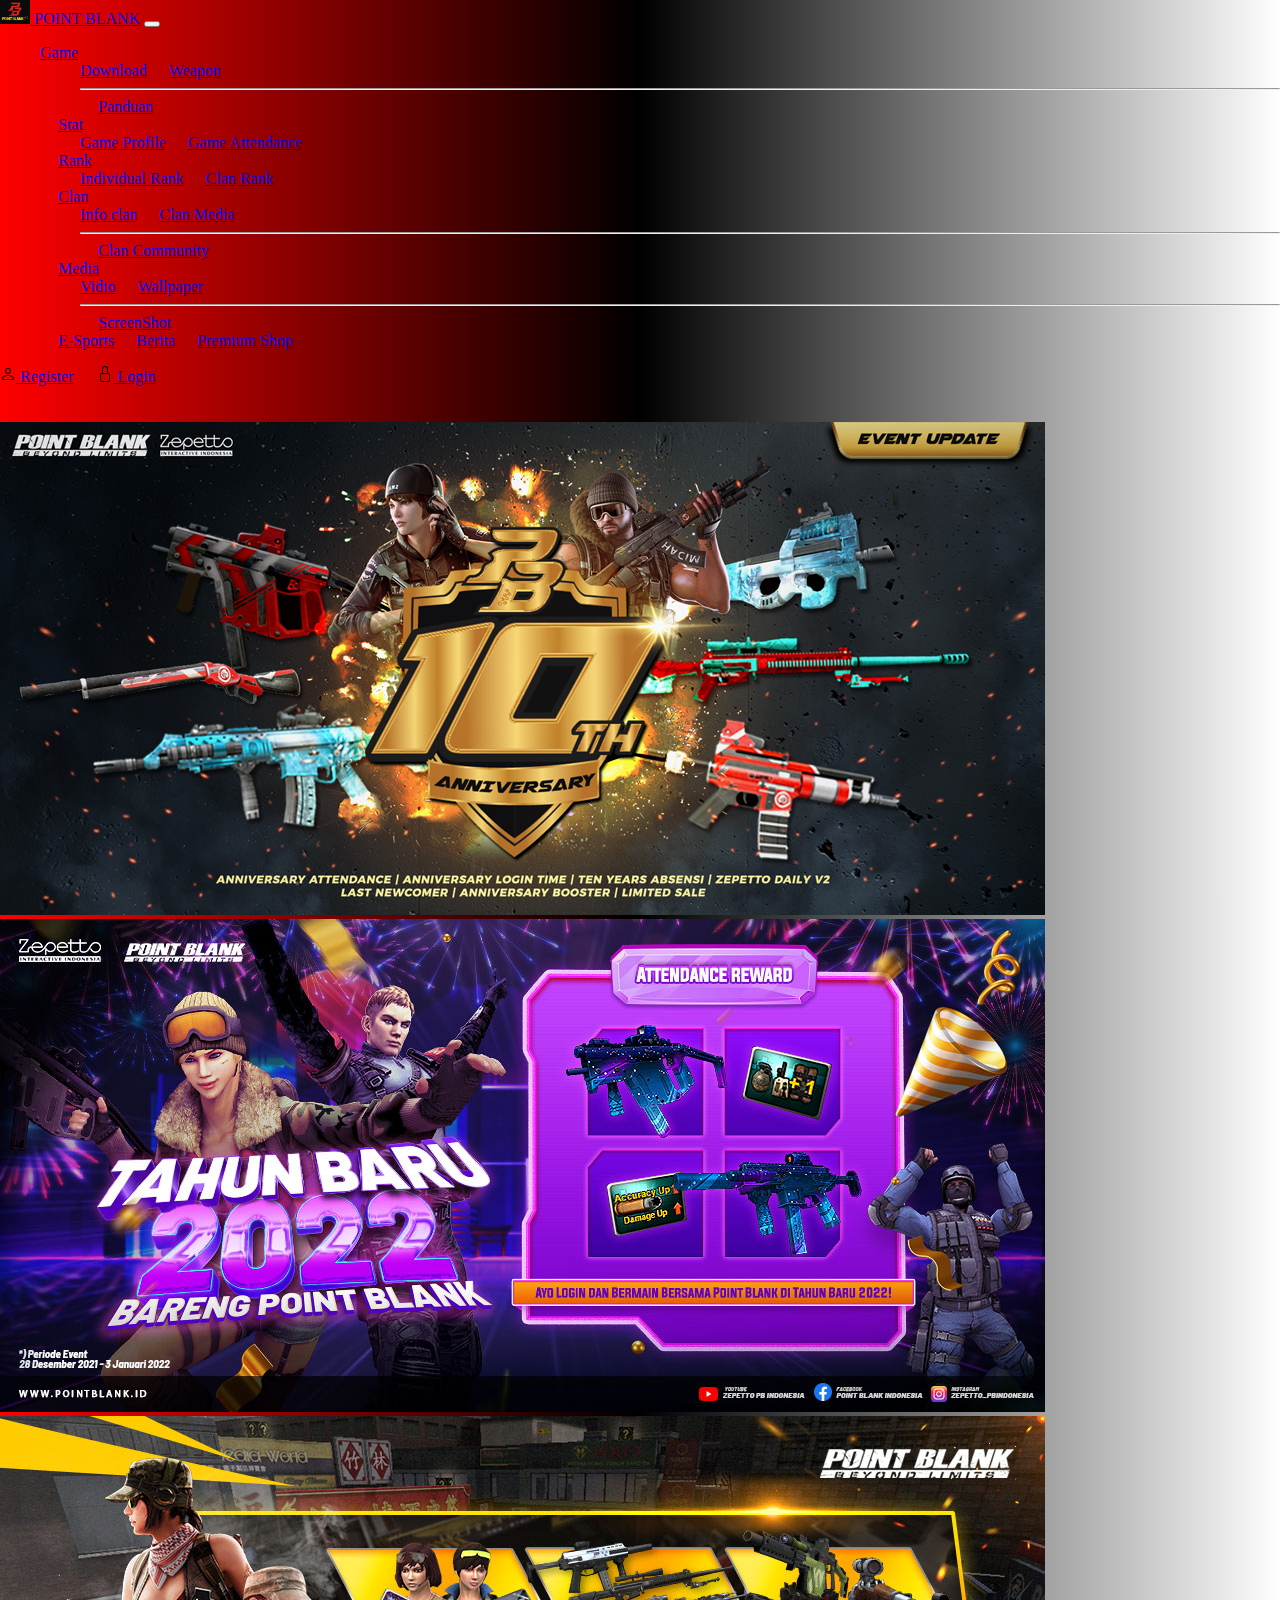
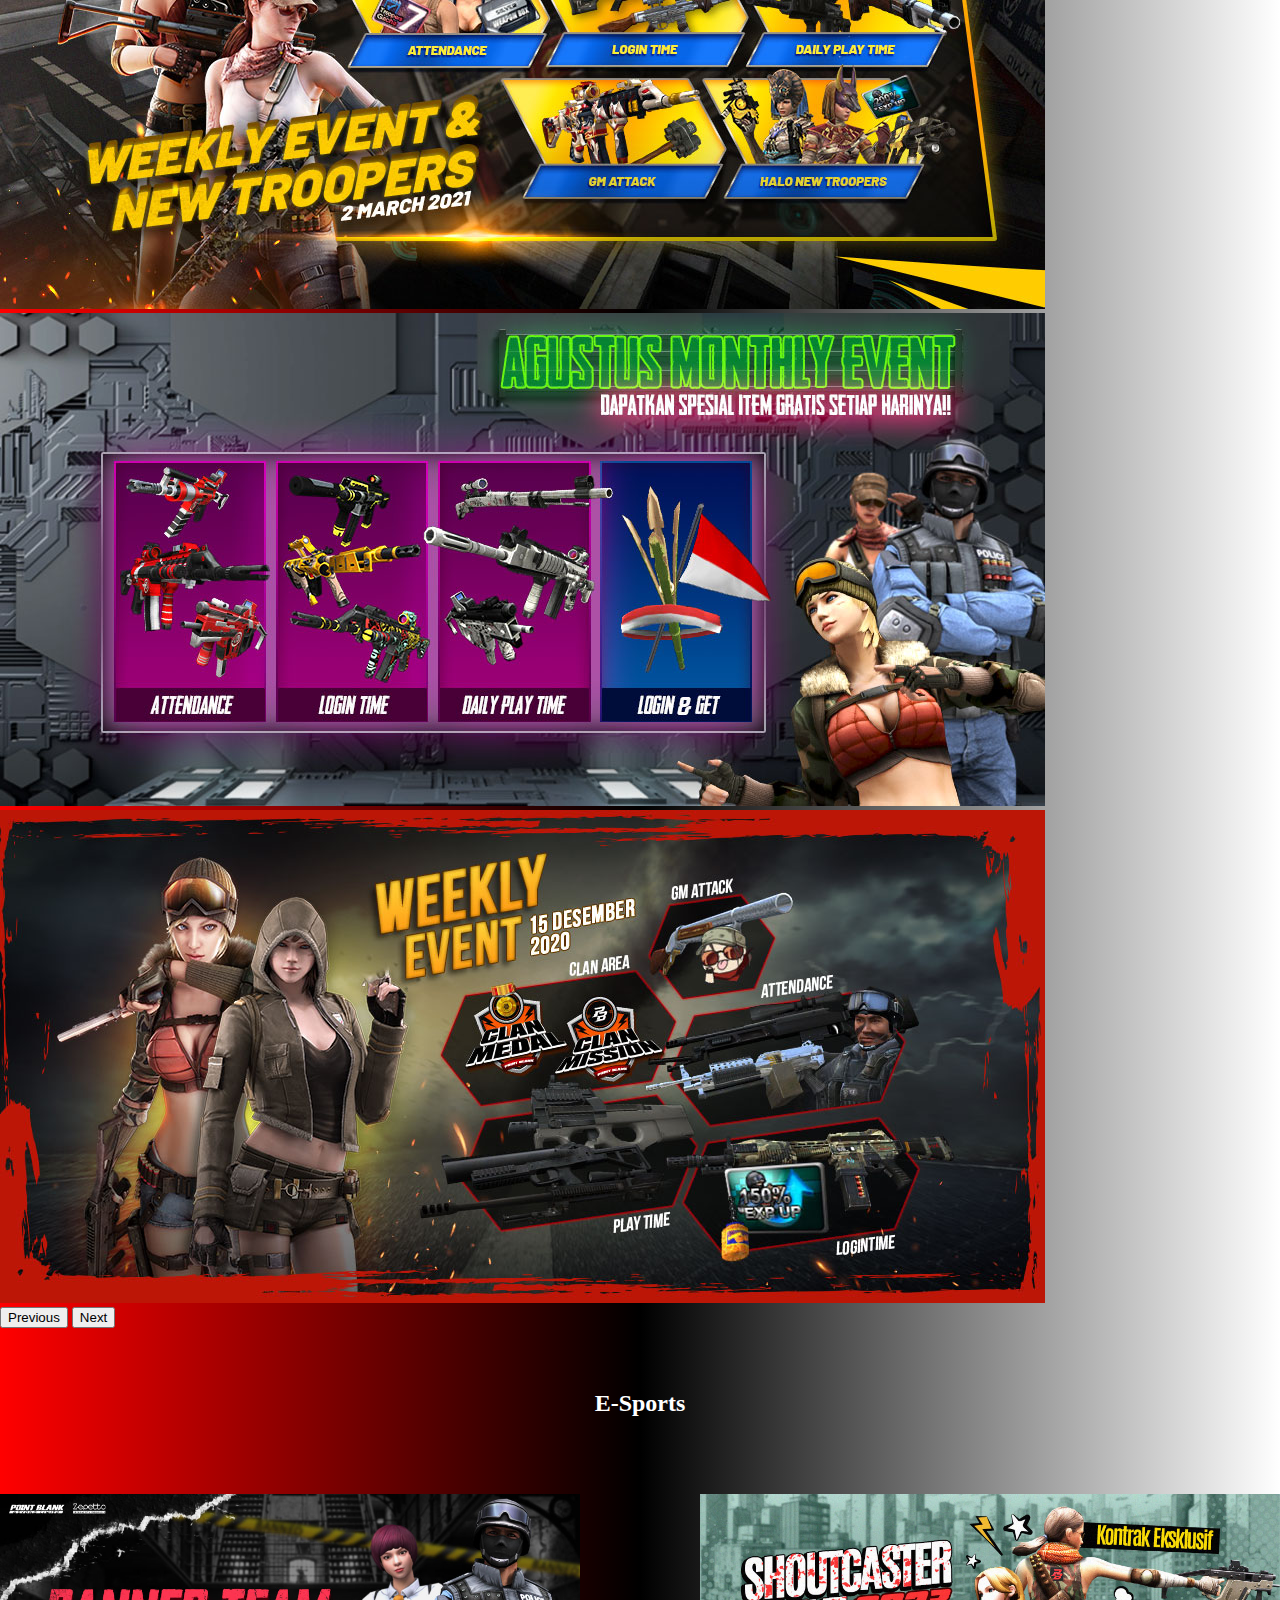
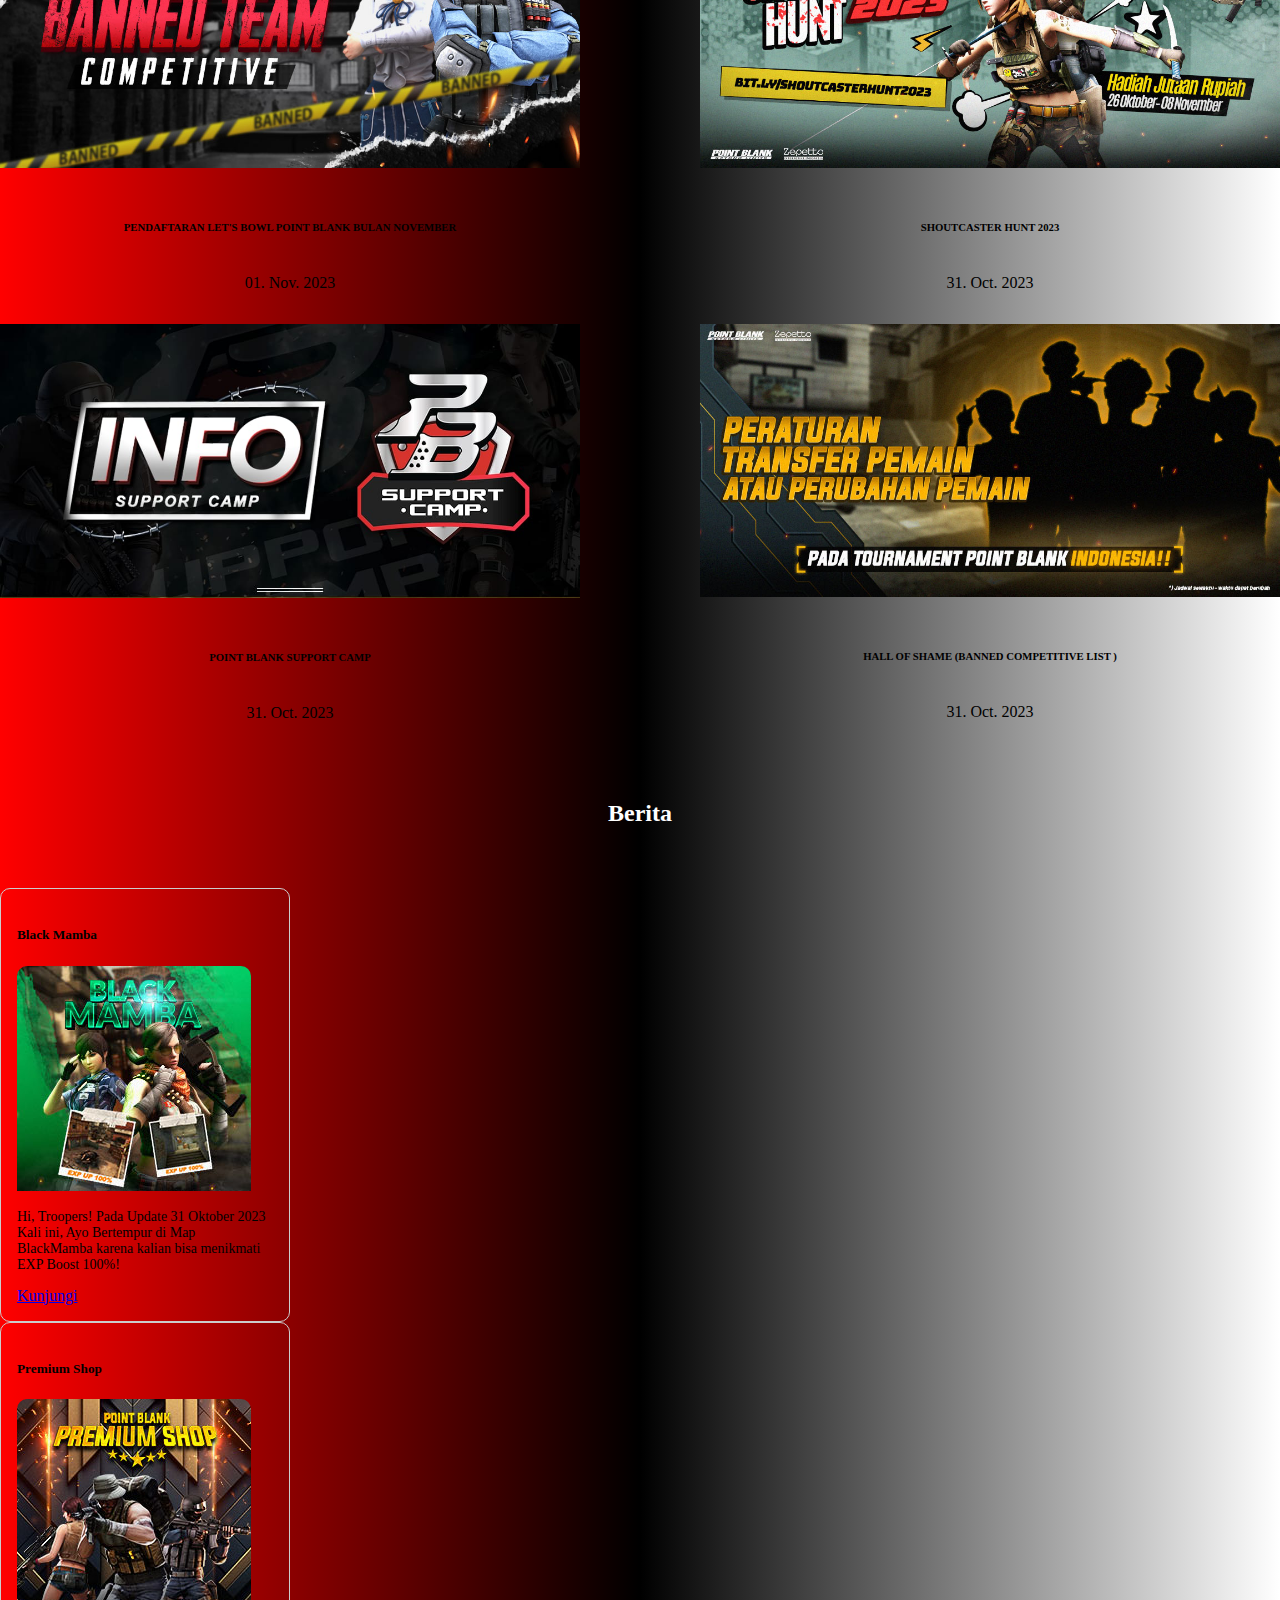
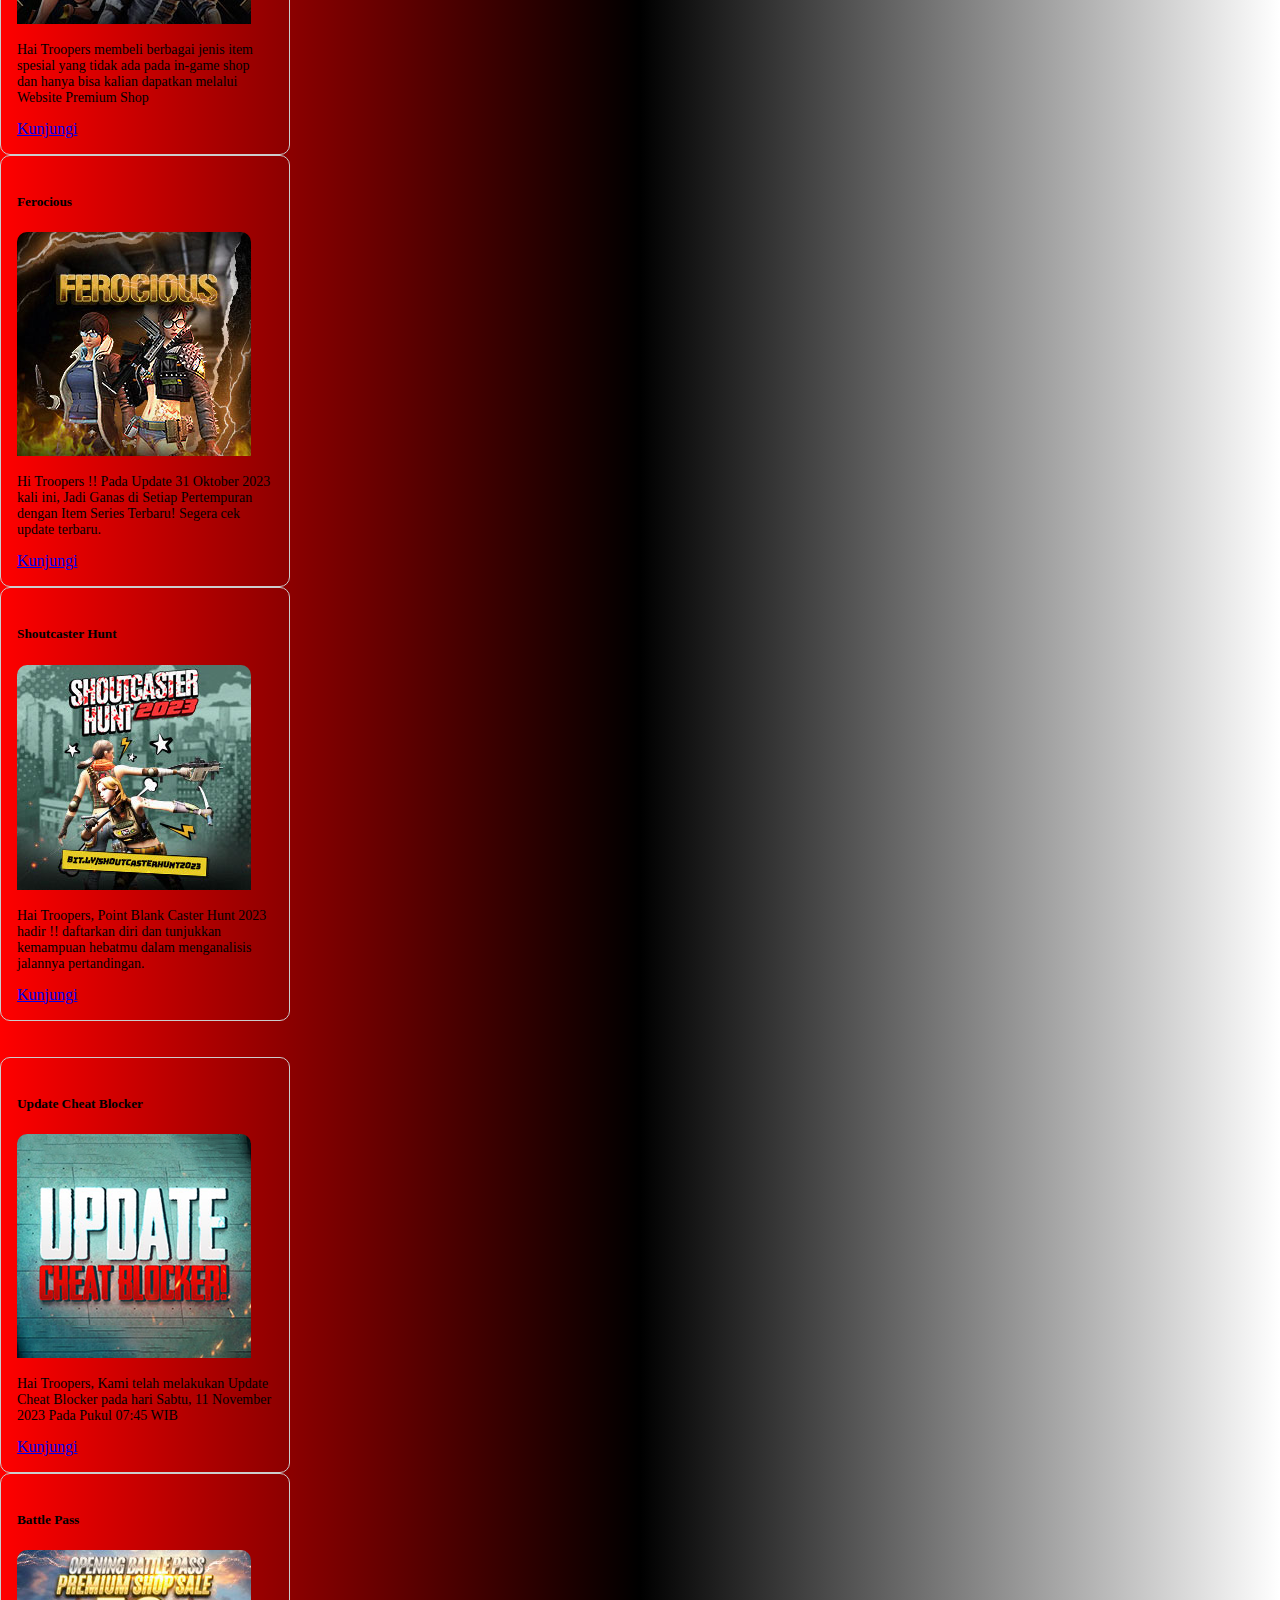
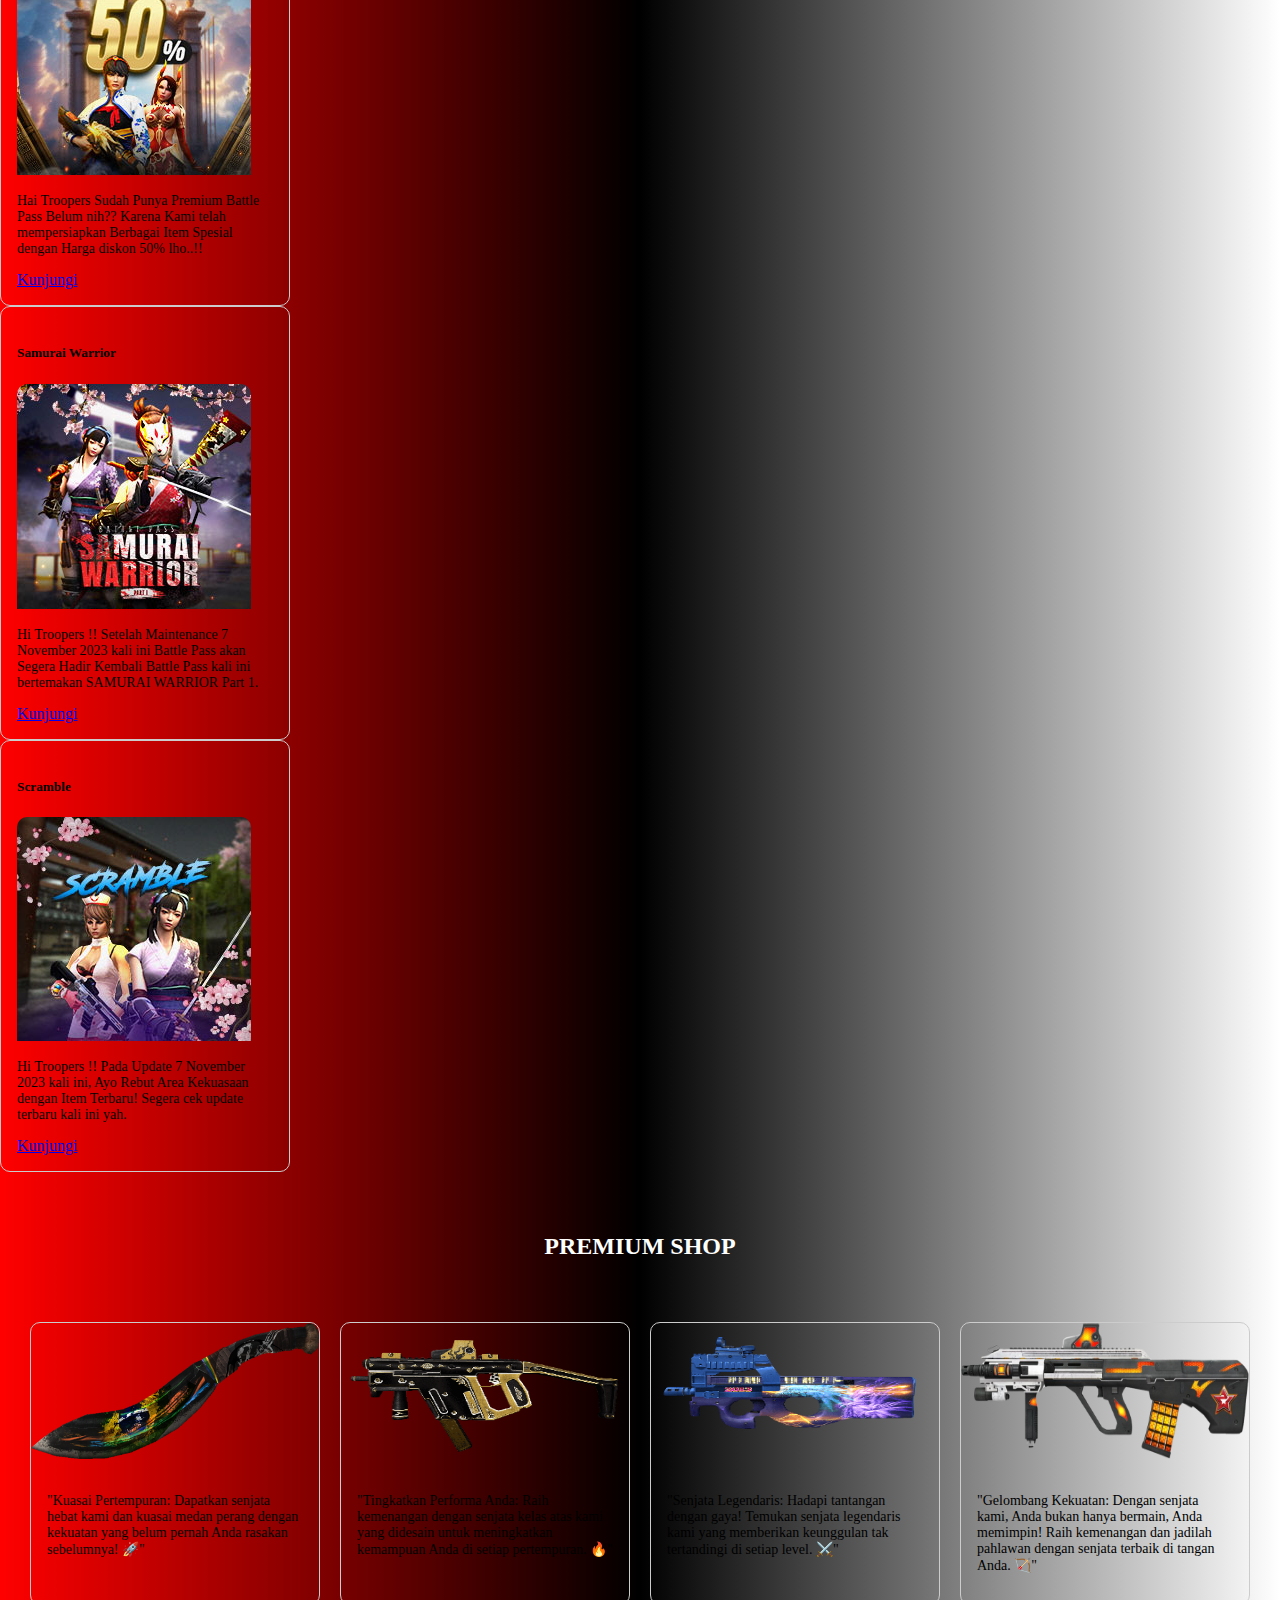
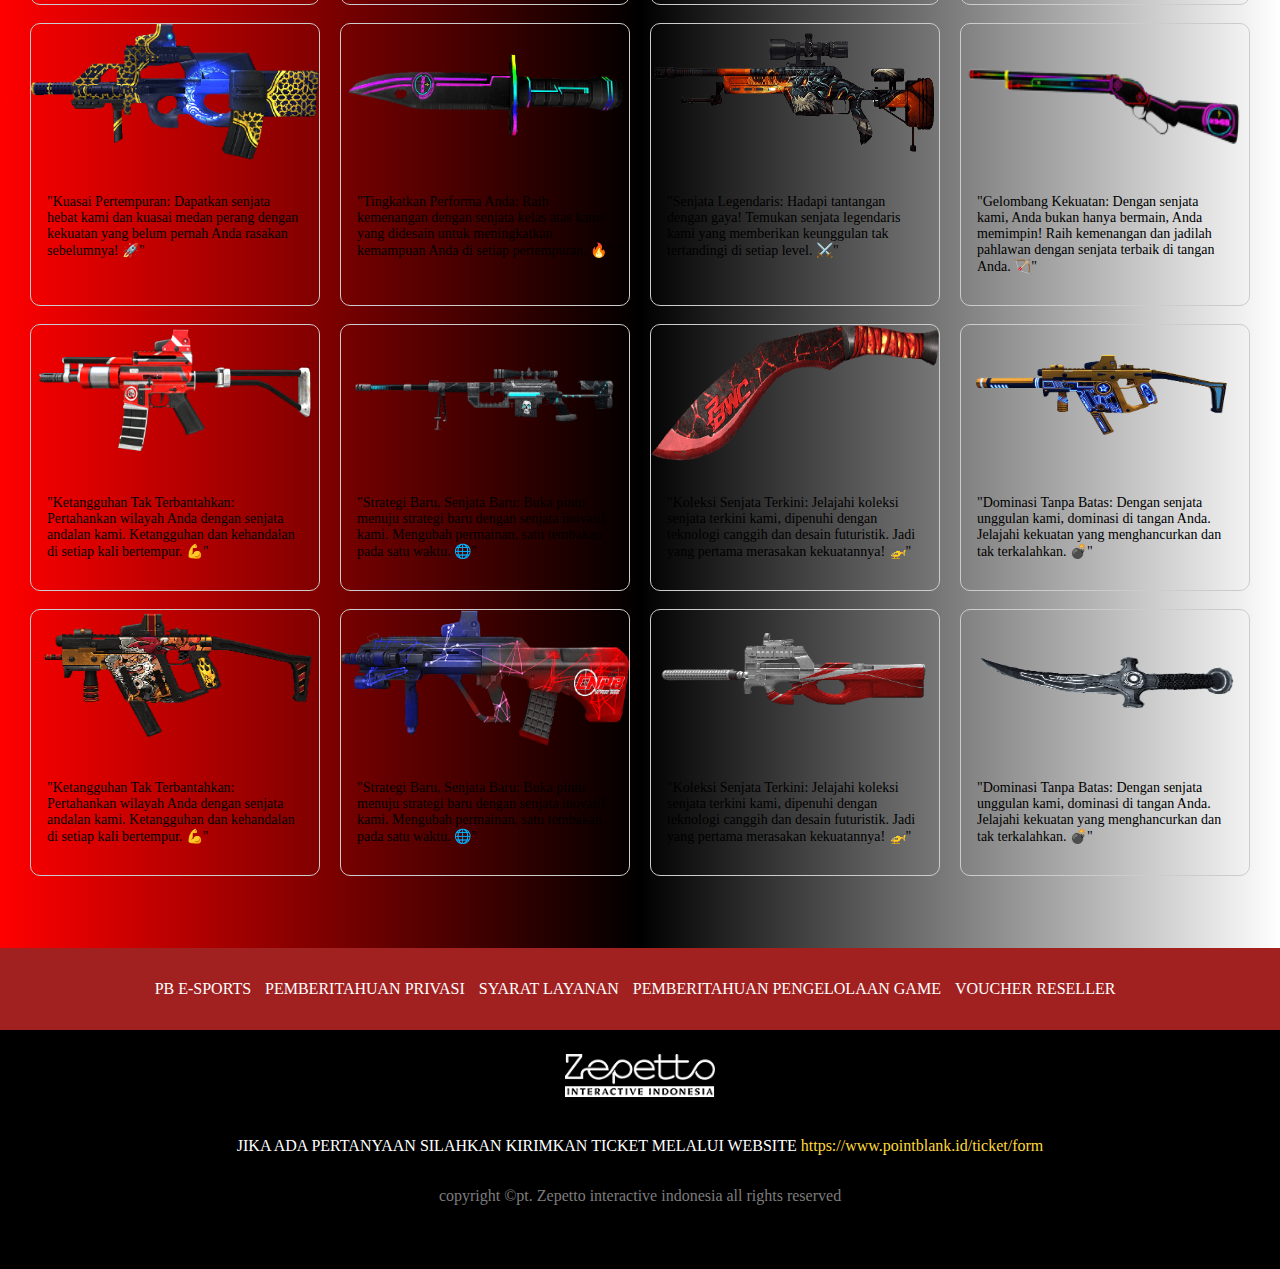
==== index.html @ 8c03bac9 "first" ====
<!doctype html>

<html lang="en">

  <head>

    <meta charset="utf-8">
    <meta name="viewport" content="width=device-width, initial-scale=1">
    <title>point Blank</title>
    <link href="https://cdn.jsdelivr.net/npm/bootstrap@5.3.2/dist/css/bootstrap.min.css" rel="stylesheet" integrity="sha384-T3c6CoIi6uLrA9TneNEoa7RxnatzjcDSCmG1MXxSR1GAsXEV/Dwwykc2MPK8M2HN" crossorigin="anonymous">
    <link rel="stylesheet" href="style.css">
    <link rel="icon" href="favicon.gif" type="image/gif">

  </head>

  <body>

    <script src="https://cdn.jsdelivr.net/npm/bootstrap@5.3.2/dist/js/bootstrap.bundle.min.js" integrity="sha384-C6RzsynM9kWDrMNeT87bh95OGNyZPhcTNXj1NW7RuBCsyN/o0jlpcV8Qyq46cDfL" crossorigin="anonymous"></script>

    <!-- Navbar -->

    <div class="fixed-top">
        <nav class="navbar navbar-expand-lg bg-body-tertiary bg-dark " data-bs-theme="dark">
          <div class="container-fluid">
            <a class="navbar-brand" href="#">
                <img src="img/NavLogo.png" alt="Bootstrap" width="30" height="24">
            </a>
            <a class="navbar-brand" href="#">POINT BLANK</a>
            <button class="navbar-toggler" type="button" data-bs-toggle="collapse" data-bs-target="#navbarSupportedContent" aria-controls="navbarSupportedContent" aria-expanded="false" aria-label="Toggle navigation">
              <span class="navbar-toggler-icon"></span>
            </button>
            <div class="collapse navbar-collapse" id="navbarSupportedContent">
              <ul class="navbar-nav me-auto mb-2 mb-lg-0 navmenu">
                <li class="nav-item dropdown">
                    <a class="nav-link dropdown-toggle" href="#" role="button" data-bs-toggle="dropdown" aria-expanded="false">
                      Game
                    </a>
                    <ul class="dropdown-menu">
                      <li><a class="dropdown-item" href="#">Download</a></li>
                      <li><a class="dropdown-item" href="#">Weapon</a></li>
                      <li><hr class="dropdown-divider"></li>
                      <li><a class="dropdown-item" href="#">Panduan</a></li>
                    </ul>
                  </li>
                  <li class="nav-item dropdown">
                    <a class="nav-link dropdown-toggle" href="#" role="button" data-bs-toggle="dropdown" aria-expanded="false">
                      Stat
                    </a>
                    <ul class="dropdown-menu">
                      <li><a class="dropdown-item" href="#">Game Profile</a></li>
                      <li><a class="dropdown-item" href="#">Game Attendance</a></li>
                      </ul>
                  </li>
                  <li class="nav-item dropdown">
                    <a class="nav-link dropdown-toggle" href="#" role="button" data-bs-toggle="dropdown" aria-expanded="false">
                      Rank
                    </a>
                    <ul class="dropdown-menu">
                      <li><a class="dropdown-item" href="#">Individual Rank</a></li>
                      <li><a class="dropdown-item" href="#">Clan Rank</a></li>
                      </ul>
                  </li>
                  <li class="nav-item dropdown">
                    <a class="nav-link dropdown-toggle" href="#" role="button" data-bs-toggle="dropdown" aria-expanded="false">
                      Clan
                    </a>
                    <ul class="dropdown-menu">
                      <li><a class="dropdown-item" href="#">Info clan</a></li>
                      <li><a class="dropdown-item" href="#">Clan Media</a></li>
                      <li><hr class="dropdown-divider"></li>
                      <li><a class="dropdown-item" href="#">Clan Community</a></li>
                    </ul>
                  </li>
                <li class="nav-item dropdown">
                  <a class="nav-link dropdown-toggle" href="#" role="button" data-bs-toggle="dropdown" aria-expanded="false">
                    Media
                  </a>
                  <ul class="dropdown-menu">
                    <li><a class="dropdown-item" href="#">Vidio</a></li>
                    <li><a class="dropdown-item" href="#">Wallpaper</a></li>
                    <li><hr class="dropdown-divider"></li>
                    <li><a class="dropdown-item" href="#">ScreenShot</a></li>
                  </ul>
                </li>
                <li class="nav-item">
                    <a class="nav-link active" aria-current="page" href="#E-Sports">E-Sports</a>
                  </li>
                  <li class="nav-item">
                    <a class="nav-link active" aria-current="page" href="#Berita">Berita</a>
                  </li>
                  <li class="nav-item">
                    <a class="nav-link active" aria-current="page" href="#PREMIUM SHOP">Premium Shop</a>
                  </li>
              </ul>

    <!-- Navbar Button -->

                <div class="navbarbutton">
                  <a href="login.html" target="_blank" class="btn btn-outline-danger" role="button">
                    <img src="img/person.svg" alt=""> Register
                </a>
                  <a href="login.html" target="_blank" class="btn btn-outline-danger" role="button">
                      <img src="img/lock.svg" alt=""> Login
                  </a>
              </div>
            </div>
          </div>
        </nav>
      </div>

    <br><br>
    
    <!-- Carousel -->

    <div class="container">
      <div id="carouselExampleAutoplaying" class="carousel slide" data-bs-ride="carousel">
        <div class="carousel-inner">
          <div class="carousel-item active">
            <img src="img/Cr2.jpg" class="d-block w-100" alt="...">
          </div>
          <div class="carousel-item">
            <img src="img/Cr1.jpg" class="d-block w-100" alt="...">
          </div>
          <div class="carousel-item">
            <img src="img/Cr5.jpg" class="d-block w-100" alt="...">
          </div>
          <div class="carousel-item">
            <img src="img/Cr4.jpg" class="d-block w-100" alt="...">
          </div>
          <div class="carousel-item">
            <img src="img/Cr3.jpg" class="d-block w-100" alt="...">
          </div>
        </div>
        <button class="carousel-control-prev" type="button" data-bs-target="#carouselExampleAutoplaying" data-bs-slide="prev">
          <span class="carousel-control-prev-icon" aria-hidden="true"></span>
          <span class="visually-hidden">Previous</span>
        </button>
        <button class="carousel-control-next" type="button" data-bs-target="#carouselExampleAutoplaying" data-bs-slide="next">
          <span class="carousel-control-next-icon" aria-hidden="true"></span>
          <span class="visually-hidden">Next</span>
        </button>
      </div>
    </div>
  
    <!-- description -->

    <div class="container" id="E-Sports">

      <div class="description">
        <div class="premium">
            <p>E-Sports</p>
        </div>
      </div>
      
    </div>

    <!-- E-Sports -->

    <div class="container">
      <div class="esport-container">
        <div class="esport-content">
  
          <div class="esport-thum">
            <img src="img/esport1.jpg" alt="">
            <h6>PENDAFTARAN LET'S BOWL POINT BLANK BULAN NOVEMBER</h6>
          </div>
          
          <p>01. Nov. 2023</p>
        </div>
  
        <div class="esport-content">
  
          <div class="esport-thum">
            <img src="img/esport2.jpg" alt="">
            <h6>SHOUTCASTER HUNT 2023 </h6>
          </div>
          
          <p>31. Oct. 2023</p>
        </div>
  
        <div class="esport-content">
          <div class="esport-thum">
            <img src="img/esport3.jpeg" alt="">
            <h6>POINT BLANK SUPPORT CAMP</h6>
          </div>
          
          <p>31. Oct. 2023</p>
        </div>
  
        <div class="esport-content">
          <div class="esport-thum">
            <img src="img/esport4.jpg" alt="">
            <h6>HALL OF SHAME (BANNED COMPETITIVE LIST )</h6>
          </div>
          
          <p>31. Oct. 2023</p>
        </div>
  
      </div>
    </div>

    

    <!-- description -->

    <div class="container" id="Berita">

      <div class="description">
        <div class="premium">
            <p>Berita</p>
        </div>
      </div>
      
    </div>

    <!-- Berita -->

    <div class="container">
      <div class="row">
          <!-- Card 1 -->
          <div class="col-sm-3 mb-3 mb-sm-0">
              <div class="card">
                  <div class="card-body bg-dark text-white">
                      <h5 class="card-title">Black Mamba</h5>
                      <img src="img/event1.jpg" alt="">
                      <p class="card-text">Hi, Troopers!
                        Pada Update 31 Oktober 2023 Kali ini,
                        Ayo Bertempur di Map BlackMamba karena kalian bisa menikmati EXP Boost 100%! </p>
                      <a href="https://www.pointblank.id/news/view?idx=4362&page=1" target="_blank" class="btn btn-primary">Kunjungi </a>
                  </div>
              </div>
          </div>
          
          <!-- Card 2 -->
          <div class="col-sm-3">
              <div class="card">
                  <div class="card-body bg-dark text-white">
                      <h5 class="card-title">Premium Shop</h5>
                      <img src="img/event2.jpg" alt="">
                      <p class="card-text">Hai Troopers membeli berbagai jenis item spesial yang tidak ada pada in-game shop
                        dan hanya bisa kalian dapatkan melalui Website Premium Shop </p>
                      <a href="https://www.pointblank.id/news/view?idx=4374&page=1" target="_blank" class="btn btn-primary">Kunjungi</a>
                  </div>
              </div>
          </div>
  
          <!-- Card 3 -->
          <div class="col-sm-3 mb-3 mb-sm-0">
              <div class="card">
                  <div class="card-body bg-dark text-white">
                      <h5 class="card-title">Ferocious</h5>
                      <img src="img/event3.jpg" alt="">
                      <p class="card-text">Hi Troopers !!
                        Pada Update 31 Oktober 2023 kali ini,
                        Jadi Ganas di Setiap Pertempuran dengan Item Series Terbaru!
                        Segera cek update terbaru.</p>
                      <a href="https://www.pointblank.id/news/view?idx=4360&page=1" target="_blank" class="btn btn-primary">Kunjungi</a>
                  </div>
              </div>
          </div>
          
          <!-- Card 4 -->
          <div class="col-sm-3">
              <div class="card">
                  <div class="card-body bg-dark text-white">
                      <h5 class="card-title">Shoutcaster Hunt</h5>
                      <img src="img/event4.jpg" alt="">
                      <p class="card-text">Hai Troopers,
                        Point Blank Caster Hunt 2023 hadir !! daftarkan diri  dan tunjukkan kemampuan hebatmu dalam menganalisis jalannya pertandingan.</p>
                      <a href="https://www.pointblank.id/esports/news/view?idx=195" target="_blank" class="btn btn-primary">Kunjungi</a>
                  </div>
              </div>
          </div>
      </div>
  </div>

  <br><br>

  <div class="container">
    <div class="row">
        <!-- Card 1 -->
        <div class="col-sm-3 mb-3 mb-sm-0">
            <div class="card">
                <div class="card-body bg-dark text-white">
                    <h5 class="card-title">Update Cheat Blocker</h5>
                    <img src="img/event5.png" alt="">
                    <p class="card-text">Hai Troopers, Kami telah melakukan Update 
                      Cheat Blocker pada hari Sabtu, 11 November 2023 Pada Pukul 07:45 WIB </p>
                    <a href="https://www.pointblank.id/news/view?idx=4404&page=1&category=0" target="_blank" class="btn btn-primary">Kunjungi </a>
                </div>
            </div>
        </div>
        
        <!-- Card 2 -->
        <div class="col-sm-3">
            <div class="card">
                <div class="card-body bg-dark text-white">
                    <h5 class="card-title">Battle Pass</h5>
                    <img src="img/event6.jpg" alt="">
                    <p class="card-text">Hai Troopers
                      Sudah Punya Premium Battle Pass Belum nih??
                      Karena Kami telah mempersiapkan Berbagai Item 
                      Spesial dengan Harga diskon 50% lho..!! </p>
                    <a href="https://www.pointblank.id/news/view?idx=4385&page=1" target="_blank" class="btn btn-primary">Kunjungi</a>
                </div>
            </div>
        </div>

        <!-- Card 3 -->
        <div class="col-sm-3 mb-3 mb-sm-0">
            <div class="card">
                <div class="card-body bg-dark text-white">
                    <h5 class="card-title">Samurai Warrior</h5>
                    <img src="img/event7.jpg" alt="">
                    <p class="card-text">Hi Troopers !!
                      Setelah Maintenance 7 November 2023 kali ini
                      Battle Pass akan Segera Hadir Kembali
                      Battle Pass kali ini bertemakan SAMURAI WARRIOR Part 1.</p>
                    <a href="https://www.pointblank.id/news/view?idx=4384&page=1" target="_blank" class="btn btn-primary">Kunjungi</a>
                </div>
            </div>
        </div>
        
        <!-- Card 4 -->
        <div class="col-sm-3">
            <div class="card">
                <div class="card-body bg-dark text-white">
                    <h5 class="card-title">Scramble</h5>
                    <img src="img/event8.jpg" alt="">
                    <p class="card-text">Hi Troopers !!
                      Pada Update 7 November 2023 kali ini,
                      Ayo Rebut Area Kekuasaan dengan Item Terbaru!
                      Segera cek update terbaru kali ini yah.</p>
                    <a href="https://www.pointblank.id/news/view?idx=4383&page=1" target="_blank" class="btn btn-primary">Kunjungi</a>
                </div>
            </div>
        </div>
    </div>
</div>
  

    <!-- description -->

    <div class="container" id="PREMIUM SHOP">

      <div class="description">
        <div class="premium">
            <p>PREMIUM SHOP</p>
        </div>
      </div>
      
    </div>

    <!-- Premium Shop -->
    
    <div class="card-container premo">
      
      <div class="card bg-dark text-white" style="width: 18rem;">
        <img src="img/weapon9.png" class="card-img-top" alt="...">
        <div class="card-body">
          <p class="card-text">"Kuasai Pertempuran: Dapatkan senjata hebat kami dan kuasai medan perang dengan kekuatan yang belum pernah Anda rasakan sebelumnya! 🚀"</p>
        </div>
      </div>
      <div class="card bg-dark text-white" style="width: 18rem;">
        <img src="img/weapon1.png" class="card-img-top" alt="...">
        <div class="card-body">
          <p class="card-text">"Tingkatkan Performa Anda: Raih kemenangan dengan senjata kelas atas kami yang didesain untuk meningkatkan kemampuan Anda di setiap pertempuran. 🔥"</p>
        </div>
      </div>
      <div class="card bg-dark text-white" style="width: 18rem;">
        <img src="img/weapon3.png" class="card-img-top" alt="...">
        <div class="card-body">
          <p class="card-text">"Senjata Legendaris: Hadapi tantangan dengan gaya! Temukan senjata legendaris kami yang memberikan keunggulan tak tertandingi di setiap level. ⚔️"</p>
        </div>
      </div>
      <div class="card bg-dark text-white" style="width: 18rem;">
        <img src="img/weapon4.png" class="card-img-top" alt="...">
        <div class="card-body">
          <p class="card-text">"Gelombang Kekuatan: Dengan senjata kami, Anda bukan hanya bermain, Anda memimpin! Raih kemenangan dan jadilah pahlawan dengan senjata terbaik di tangan Anda. 🏹"</p>
        </div>
      </div>
      

    </div>

    <br>

    <div class="card-container premo">
      
      <div class="card bg-dark text-white" style="width: 18rem;">
        <img src="img/weapon2.png" class="card-img-top" alt="...">
        <div class="card-body">
          <p class="card-text">"Kuasai Pertempuran: Dapatkan senjata hebat kami dan kuasai medan perang dengan kekuatan yang belum pernah Anda rasakan sebelumnya! 🚀"</p>
        </div>
      </div>
      <div class="card bg-dark text-white" style="width: 18rem;">
        <img src="img/weapon15.png" class="card-img-top" alt="...">
        <div class="card-body">
          <p class="card-text">"Tingkatkan Performa Anda: Raih kemenangan dengan senjata kelas atas kami yang didesain untuk meningkatkan kemampuan Anda di setiap pertempuran. 🔥"</p>
        </div>
      </div>
      <div class="card bg-dark text-white" style="width: 18rem;">
        <img src="img/weapon10.png" class="card-img-top" alt="...">
        <div class="card-body">
          <p class="card-text">"Senjata Legendaris: Hadapi tantangan dengan gaya! Temukan senjata legendaris kami yang memberikan keunggulan tak tertandingi di setiap level. ⚔️"</p>
        </div>
      </div>
      <div class="card bg-dark text-white" style="width: 18rem;">
        <img src="img/weapon11.png" class="card-img-top" alt="...">
        <div class="card-body">
          <p class="card-text">"Gelombang Kekuatan: Dengan senjata kami, Anda bukan hanya bermain, Anda memimpin! Raih kemenangan dan jadilah pahlawan dengan senjata terbaik di tangan Anda. 🏹"</p>
        </div>
      </div>
      

    </div>

    <br>

    <div class="card-container premo">
      
      <div class="card bg-dark text-white" style="width: 18rem;">
        <img src="img/weapon5.png" class="card-img-top" alt="...">
        <div class="card-body">
          <p class="card-text">"Ketangguhan Tak Terbantahkan: Pertahankan wilayah Anda dengan senjata andalan kami. Ketangguhan dan kehandalan di setiap kali bertempur. 💪"</p>
        </div>
      </div>
      <div class="card bg-dark text-white" style="width: 18rem;">
        <img src="img/weapon6.png" class="card-img-top" alt="...">
        <div class="card-body">
          <p class="card-text">"Strategi Baru, Senjata Baru: Buka pintu menuju strategi baru dengan senjata inovatif kami. Mengubah permainan, satu tembakan pada satu waktu. 🌐"</p>
        </div>
      </div>
      <div class="card bg-dark text-white" style="width: 18rem;">
        <img src="img/weapon7.png" class="card-img-top" alt="...">
        <div class="card-body">
          <p class="card-text">"Koleksi Senjata Terkini: Jelajahi koleksi senjata terkini kami, dipenuhi dengan teknologi canggih dan desain futuristik. Jadi yang pertama merasakan kekuatannya! 🚁"

          </p>
        </div>
      </div>
      <div class="card bg-dark text-white" style="width: 18rem;">
        <img src="img/weapon8.png" class="card-img-top" alt="...">
        <div class="card-body">
          <p class="card-text">"Dominasi Tanpa Batas: Dengan senjata unggulan kami, dominasi di tangan Anda. Jelajahi kekuatan yang menghancurkan dan tak terkalahkan. 💣"</p>
        </div>
      </div>

    </div>

    <br>

    <div class="card-container premo">
      
      <div class="card bg-dark text-white" style="width: 18rem;">
        <img src="img/weapon13.png" class="card-img-top" alt="...">
        <div class="card-body">
          <p class="card-text">"Ketangguhan Tak Terbantahkan: Pertahankan wilayah Anda dengan senjata andalan kami. Ketangguhan dan kehandalan di setiap kali bertempur. 💪"</p>
        </div>
      </div>
      <div class="card bg-dark text-white" style="width: 18rem;">
        <img src="img/weapon14.png" class="card-img-top" alt="...">
        <div class="card-body">
          <p class="card-text">"Strategi Baru, Senjata Baru: Buka pintu menuju strategi baru dengan senjata inovatif kami. Mengubah permainan, satu tembakan pada satu waktu. 🌐"</p>
        </div>
      </div>
      <div class="card bg-dark text-white" style="width: 18rem;">
        <img src="img/weapon12.png" class="card-img-top" alt="...">
        <div class="card-body">
          <p class="card-text">"Koleksi Senjata Terkini: Jelajahi koleksi senjata terkini kami, dipenuhi dengan teknologi canggih dan desain futuristik. Jadi yang pertama merasakan kekuatannya! 🚁"

          </p>
        </div>
      </div>
      <div class="card bg-dark text-white" style="width: 18rem;">
        <img src="img/weapon16.png" class="card-img-top" alt="...">
        <div class="card-body">
          <p class="card-text">"Dominasi Tanpa Batas: Dengan senjata unggulan kami, dominasi di tangan Anda. Jelajahi kekuatan yang menghancurkan dan tak terkalahkan. 💣"</p>
        </div>
      </div>

    </div>

    <br><br><br><br>

    <!-- footer -->

     <div class="footer-container">
        <div class="list-footer">
          <ul class="footer-ul">
            <li>PB E-SPORTS</li>
            <li>PEMBERITAHUAN PRIVASI</li>
            <li>SYARAT LAYANAN</li>
            <li>PEMBERITAHUAN PENGELOLAAN GAME</li>
            <li>VOUCHER RESELLER</li>
          </ul>
        </div>

        <div class="logo-footer">
          <img src="img/logo_zepetto.png" alt="">
        </div>

        <div class="desc-footer">
          <p>JIKA ADA PERTANYAAN SILAHKAN KIRIMKAN TICKET MELALUI WEBSITE <a href="https://www.pointblank.id/ticket/form" target="_blank">https://www.pointblank.id/ticket/form</a></p>
        </div>

        <div class="text-footer">
          <p>copyright &copypt. Zepetto interactive indonesia all rights reserved</p>
        </div>
     </div>
   
   
    
</body>
</html>
---- style.css ----
@import url('https://fonts.googleapis.com/css2?family=Rajdhani:wght@400;500;600&display=swap');

body {
    background: linear-gradient(to right, #ff0000, #000000, #ffffff ); 
    margin: 0;
    padding: 0;
    height: 100vh;
}
  
.navbarbutton{
    display: flex;
    flex-direction: row;
    gap: 1.5rem;
}

.navbarbutton form button{
        width: 100px;
}

.navmenu li{
    margin-right: 18px;
}

.card-container{
    display: flex;
    flex-direction: row;
    gap: 3rem;
    justify-content: center;
}

.card-container .card img{
    width: 100%;
    height: 8.5rem;
}

.description{
    display: flex;
    flex-direction: row;
    height: 150px;
}

.description .premium{
    display: flex;
    justify-content: center;
    align-items: center;
    flex: 1;
    margin: auto;
}

.premium{
    color: white;
}

ul {
    list-style: none;
  }
  
li {
    display: inline;
    margin-right: 10px; 
  }

.card-container {
  display: flex;
  flex-wrap: wrap;
  gap: 20px; 
}

.card {
  width: 18rem;
  border: 1px solid #ccc;
  border-radius: 10px;
  transition: transform 0.2s, box-shadow 0.2s;
}

.card:hover {
  transform: scale(1.05); 
  box-shadow: 0px 8px 16px rgba(0, 0, 0, 0.2); 
}

.card img {
  border-radius: 10px 10px 0 0; 
}

.card-body {
  padding: 1rem;
}

.card-text {
  font-size: 14px;
}

.footer-container{
    display: flex;
    flex-direction: column;
}

.footer-container .list-footer{
    display: flex;
    justify-content: center;
    align-items: center;
    background-color: rgb(161, 33, 33);
}

.footer-container .list-footer ul li{
    color: white;
}

.footer-container .desc-footer{
    display: flex;
    justify-content: center;
    align-items: center;
    background-color: black;
}

.footer-container .text-footer{
    display: flex;
    justify-content: center;
    align-items: center;
    background-color: black;
    padding-bottom: 3rem;
}

.footer-container .list-footer .footer-ul{
    margin: 0;
    padding: 2rem 4rem;
}

.logo-footer{
    background-color: black;
    display: flex;
    justify-content: center;
    padding: 1.5rem 4rem;
}
.logo-footer img{
    width: 150px;
}

.footer-container .desc-footer p{
    color: white;
}

.footer-container .desc-footer p a{
    text-decoration: none;
    color: #FFD93D;
}

.footer-container .text-footer p{
    color: #7D7C7C;
}

.button-flex{
    display: flex;
    gap: .3rem;
}

.button-flex p{
    margin: 0;
}

.esport-container{
    display: flex;
    flex-wrap: wrap;
    justify-content: space-between;
}

.esport-container .esport-content .esport-thum img{
    width: 580px;
    margin-bottom: 1.5rem;
}

.esport-container .esport-content .esport-thum{
    margin-top: 1rem;
}

.esport-container .esport-content .esport-thum:hover img {
    border: 3.5px solid white;
}

.esport-container .esport-content .esport-thum:hover h6{
    color: white;
}

.esport-container .esport-content{
    display: flex;
    flex-direction: column;
}

.premium p{
    font-weight: 600;
    font-size: 1.5rem;
}

.esport-container .esport-content h6,
.esport-container .esport-content p
{
    text-align: center;
}
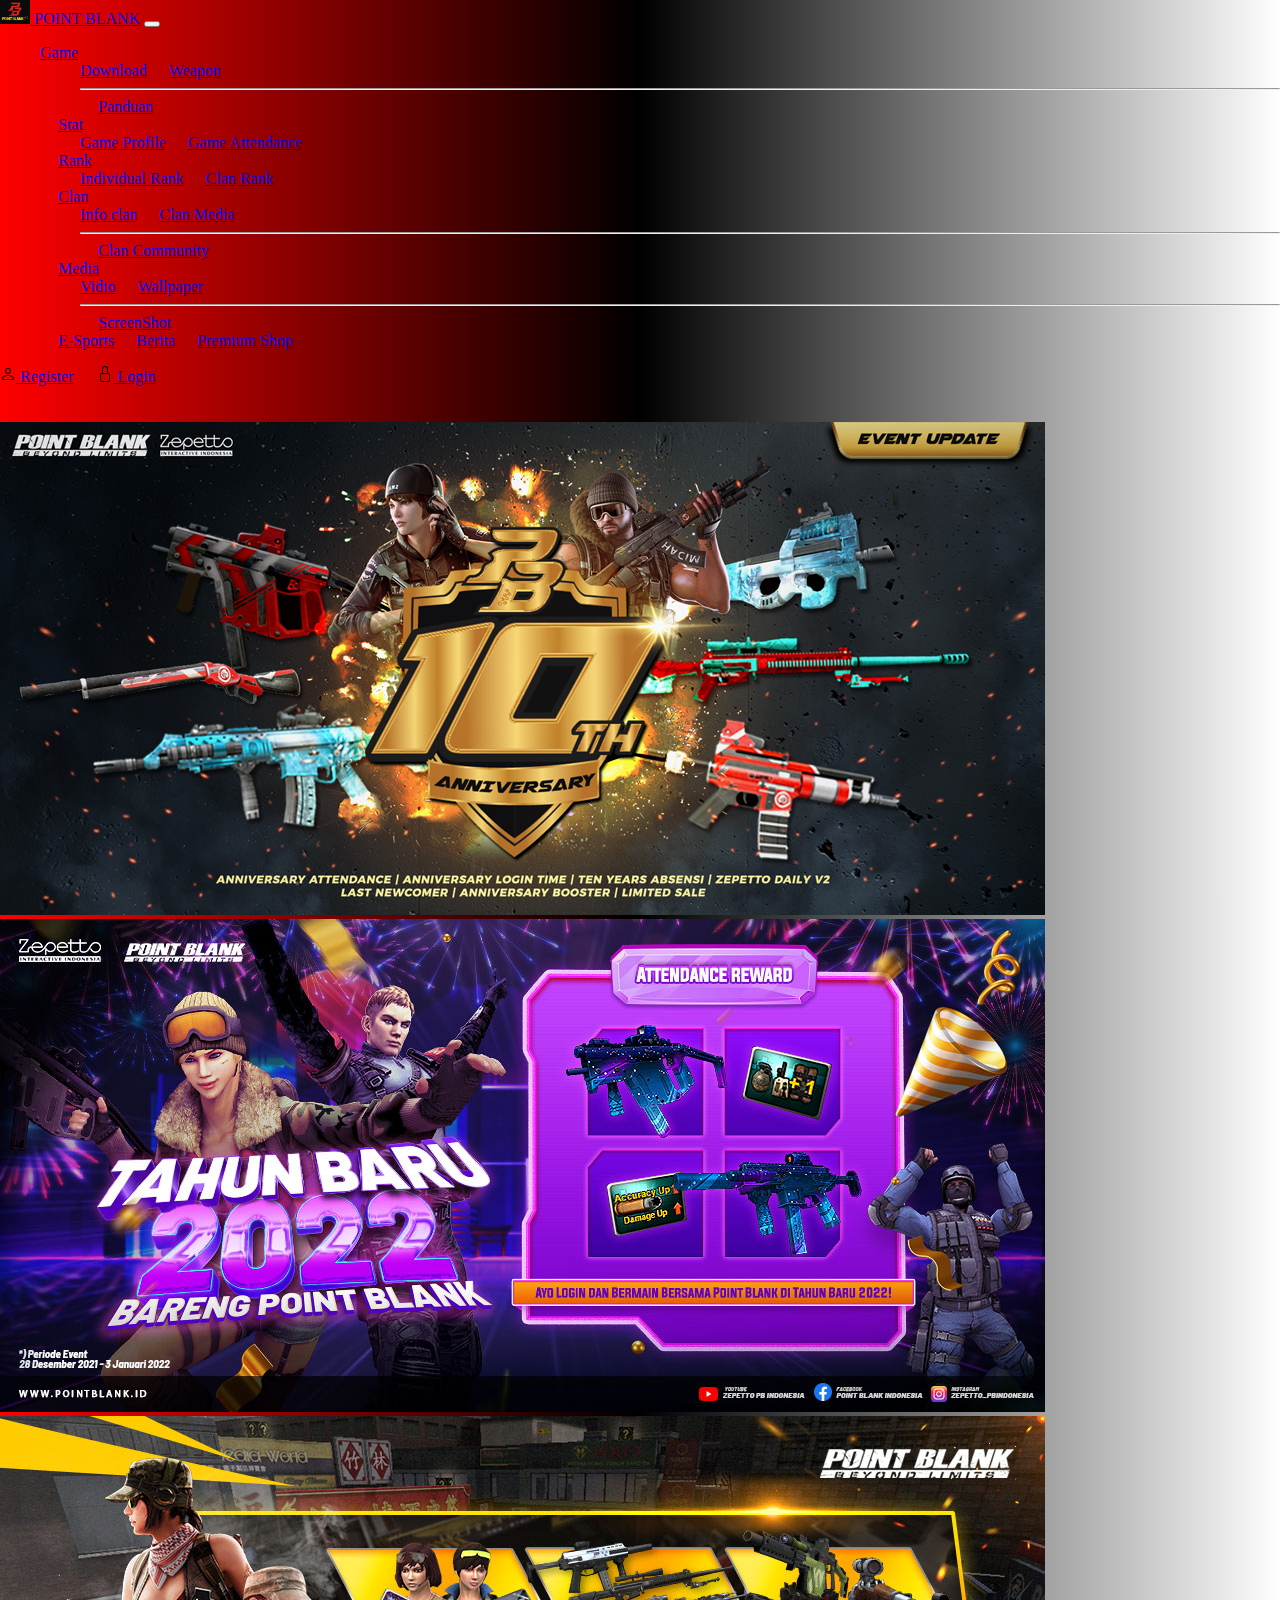
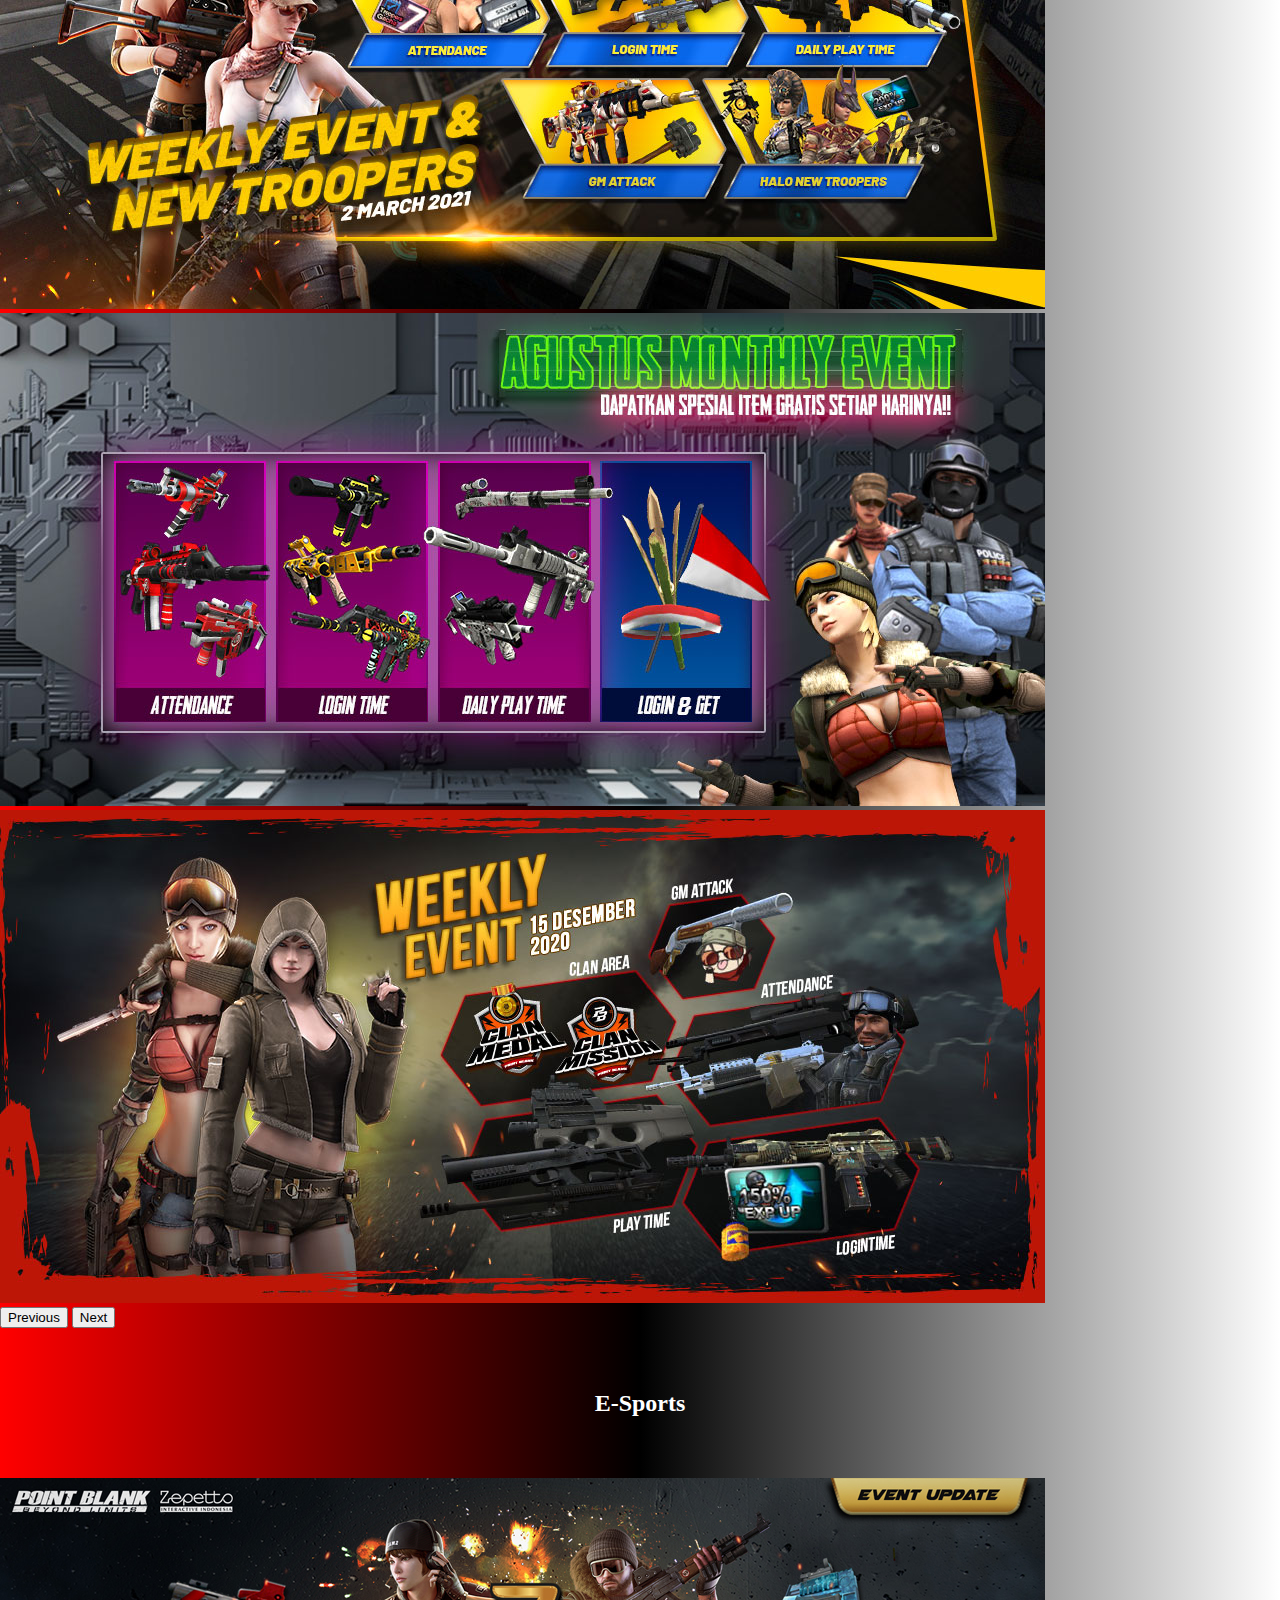
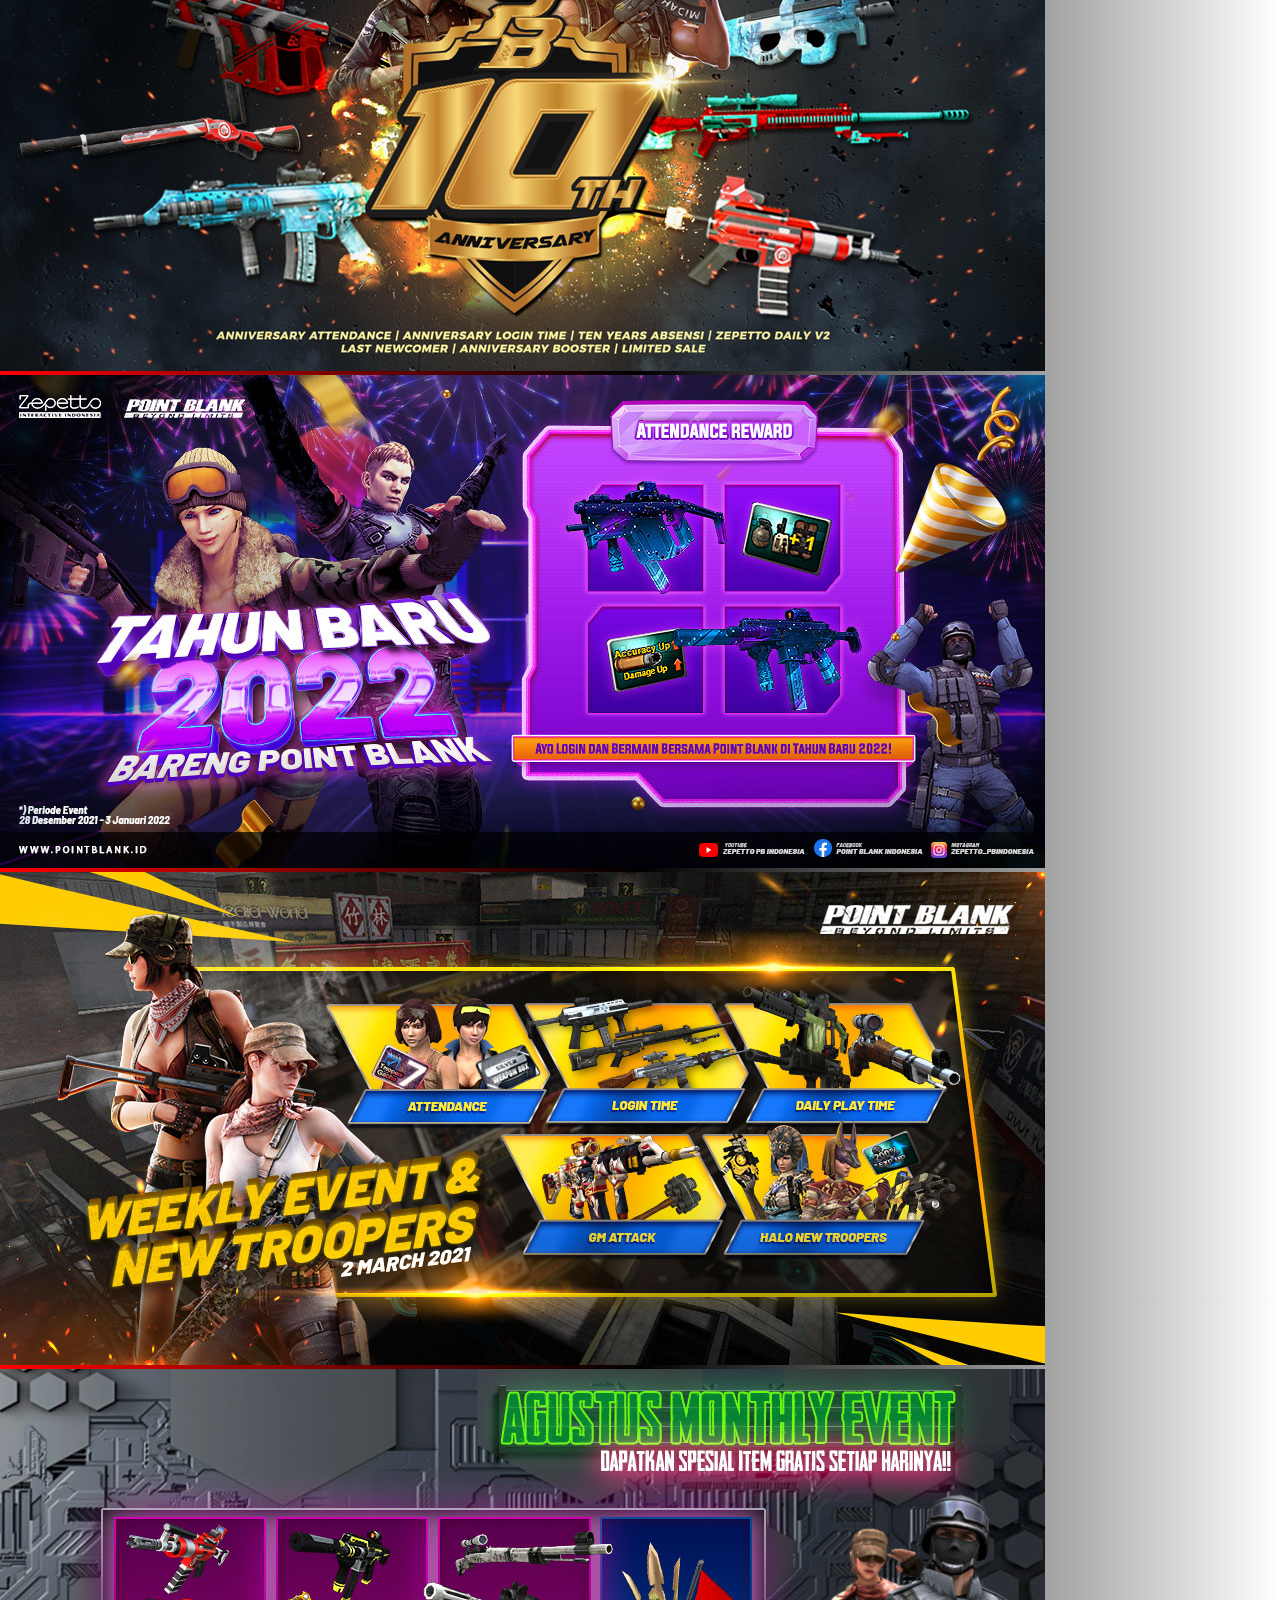
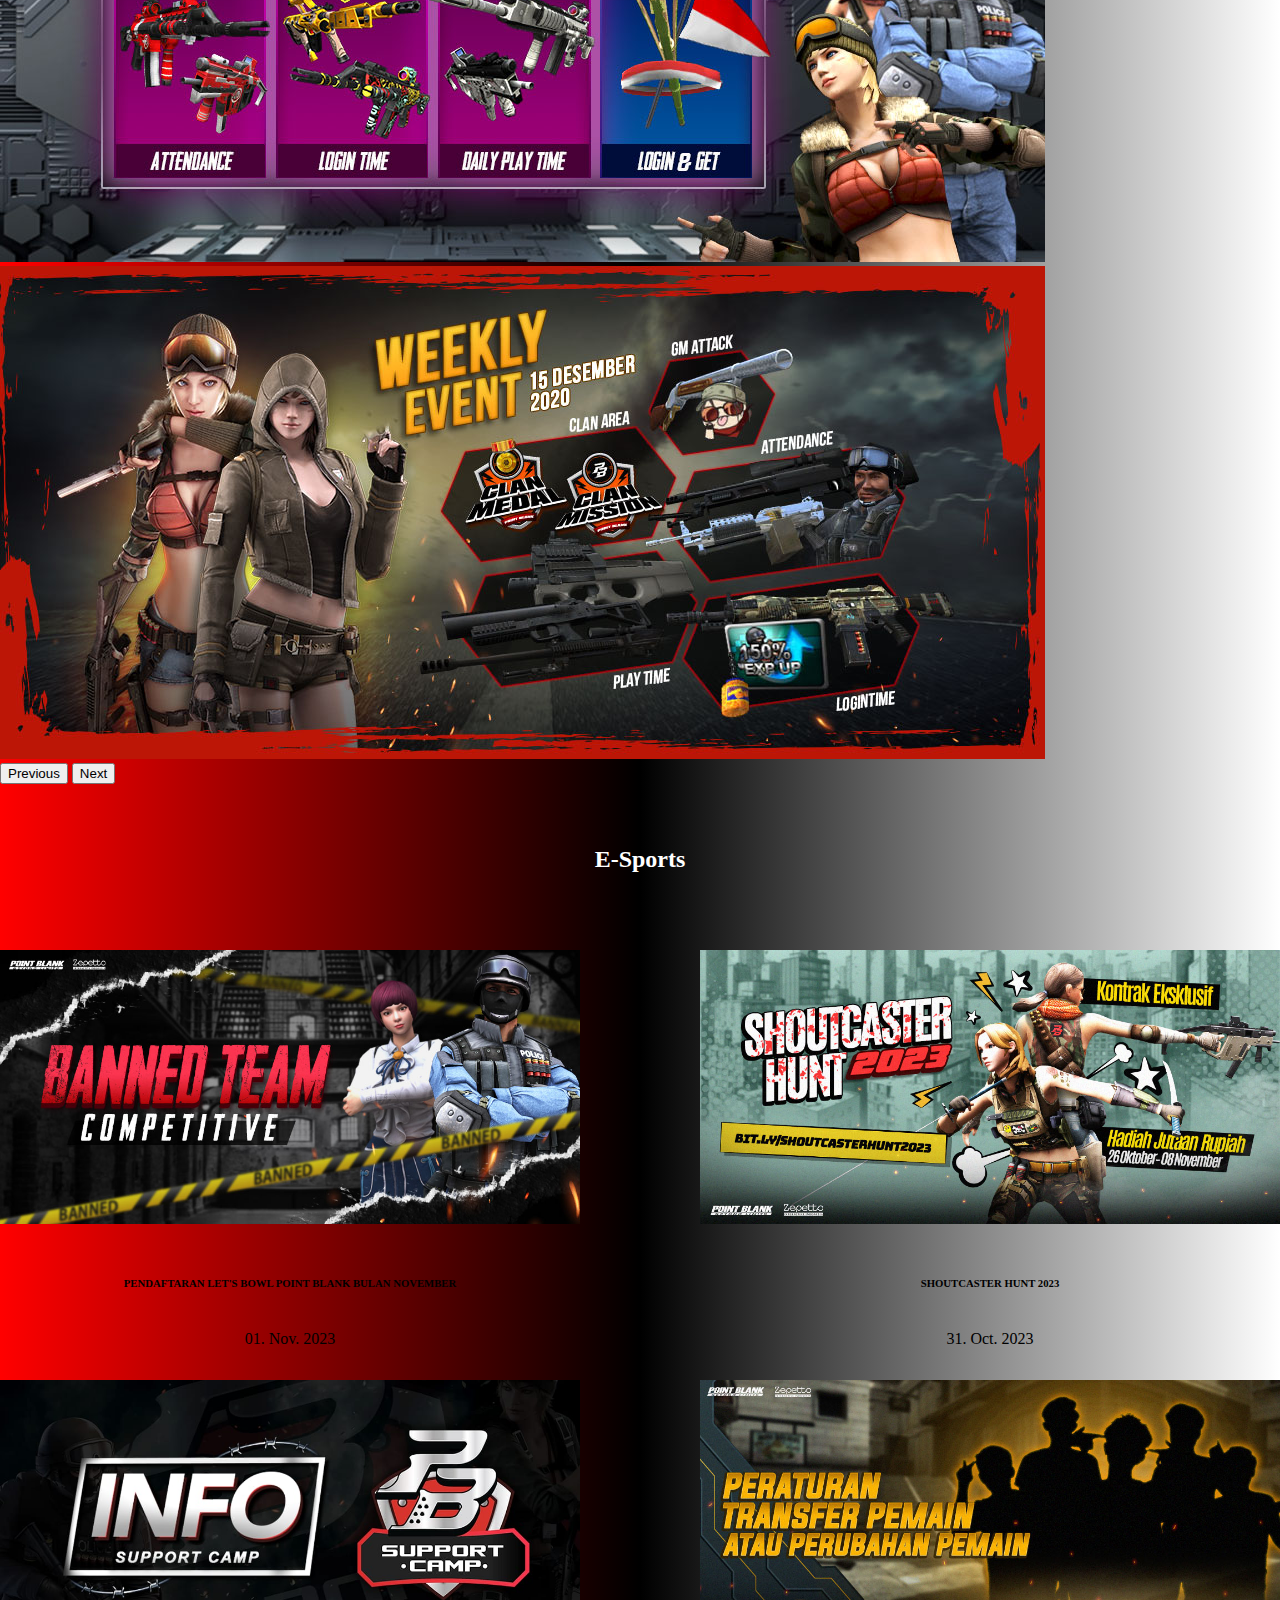
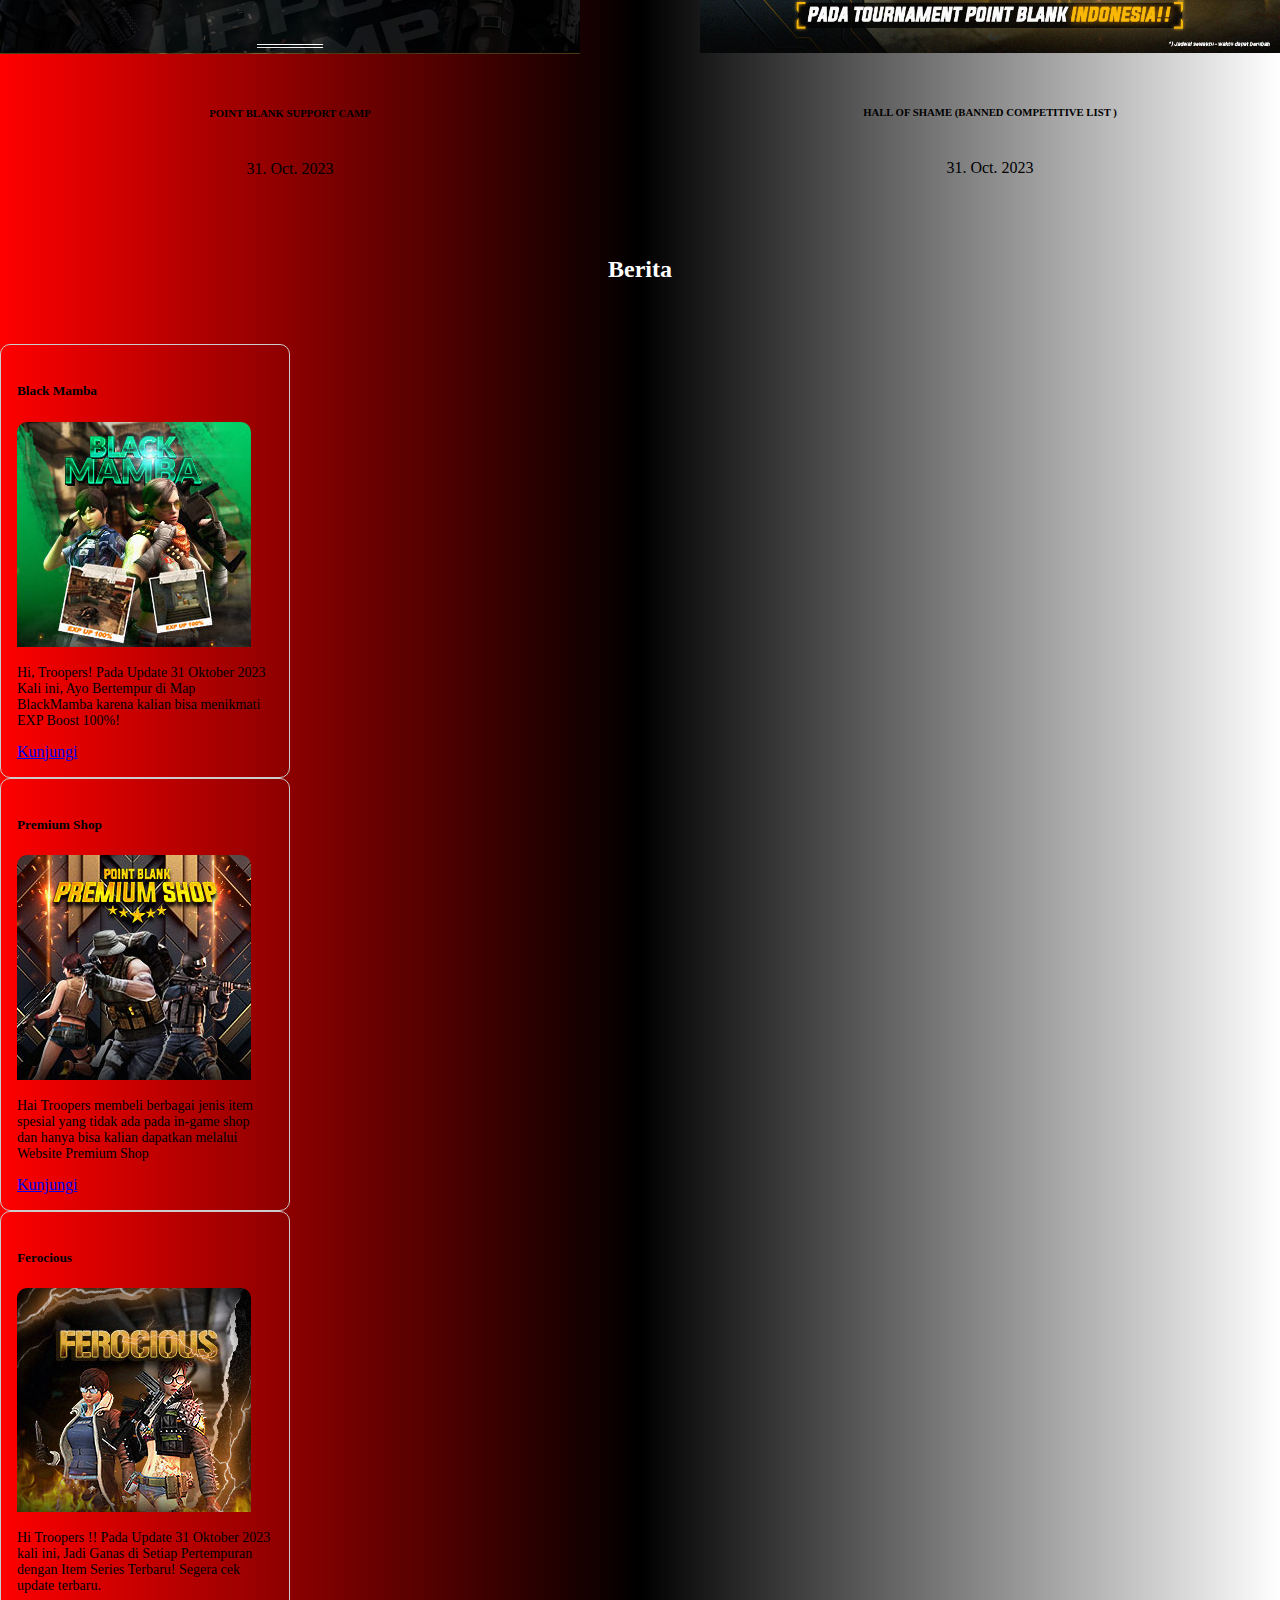
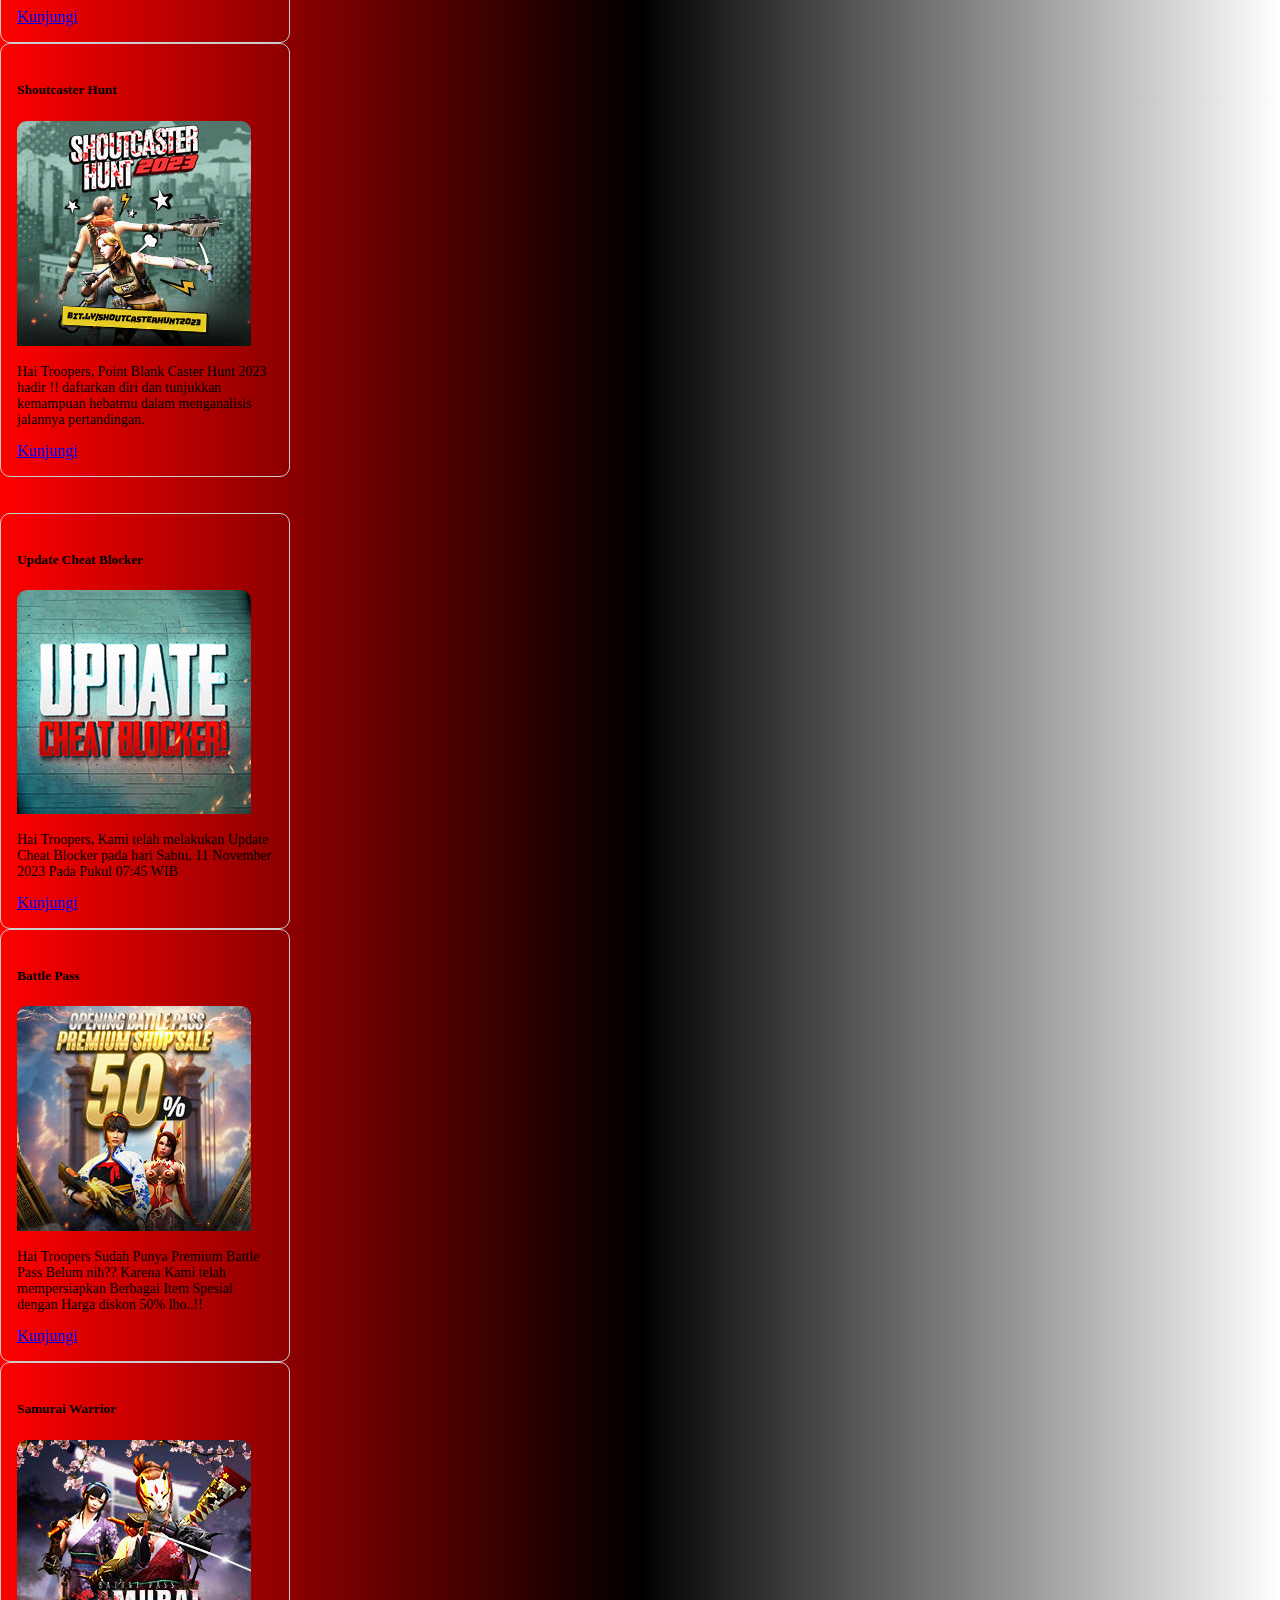
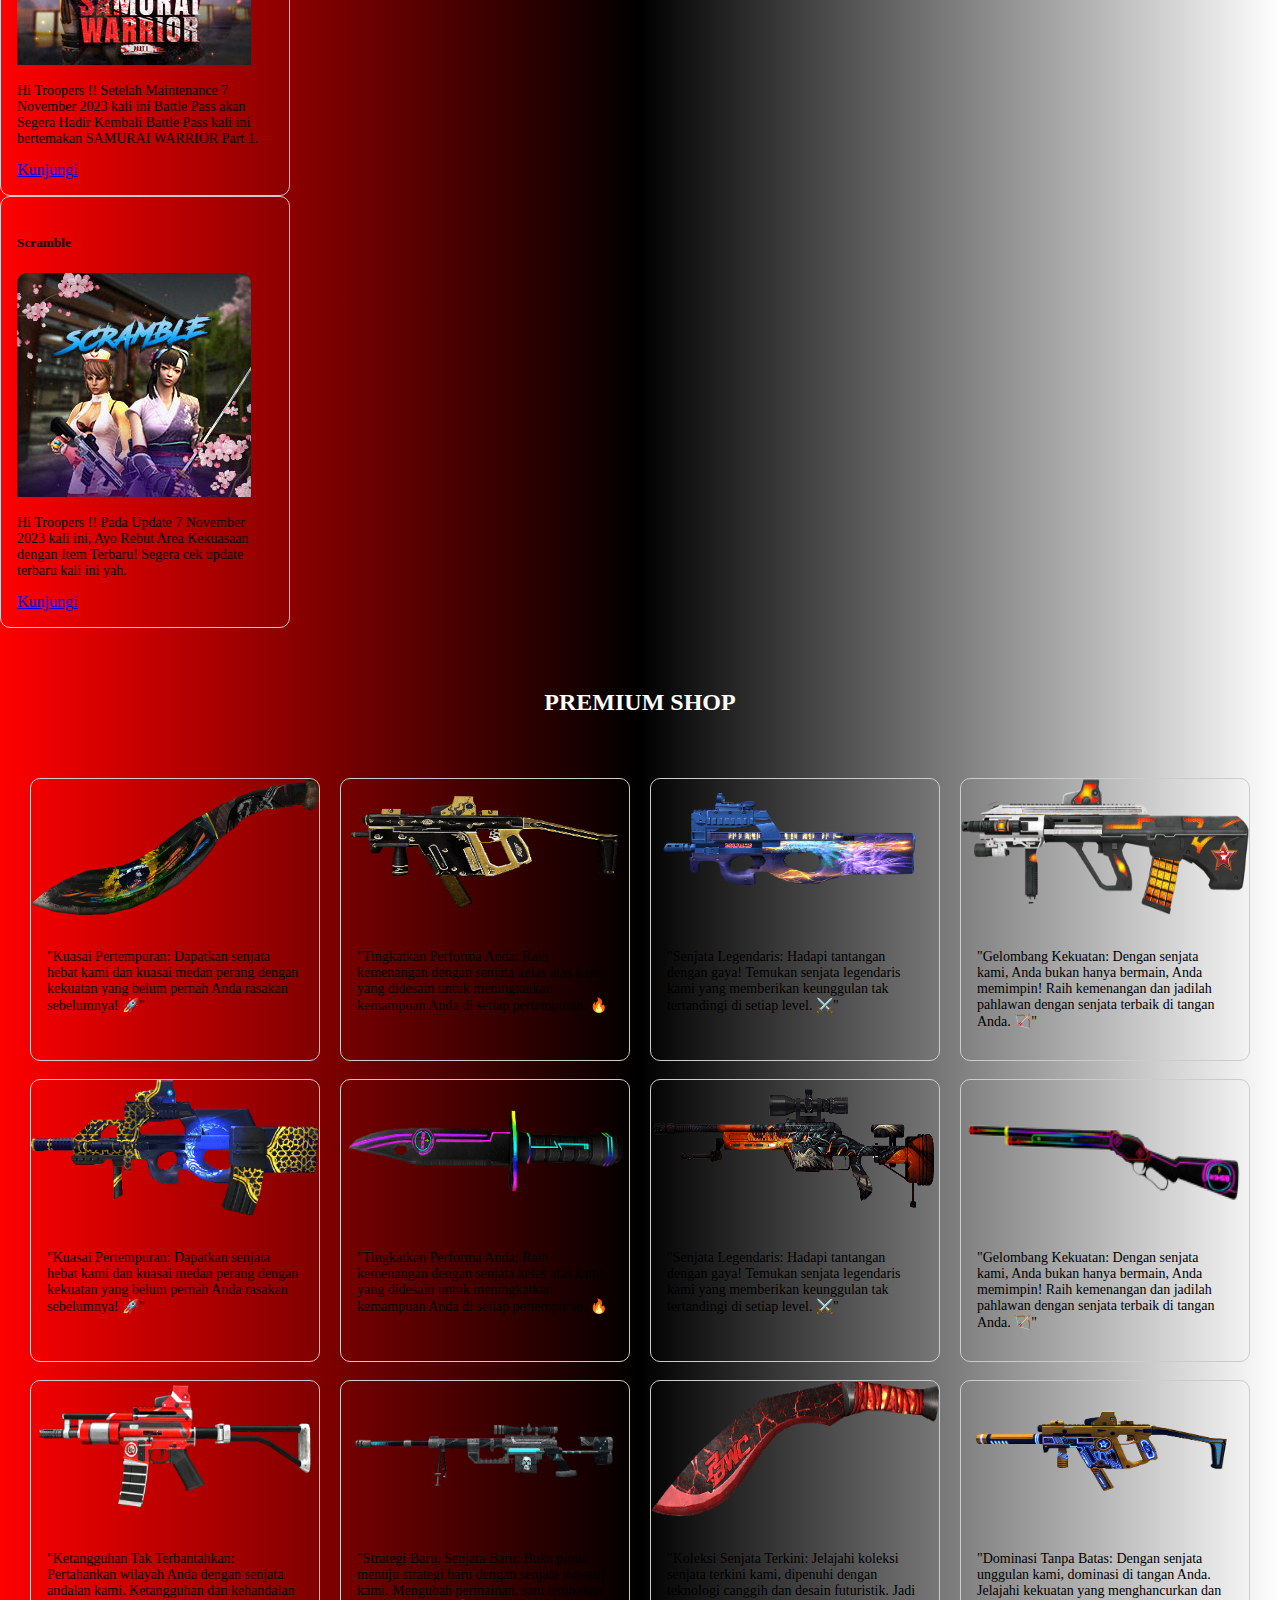
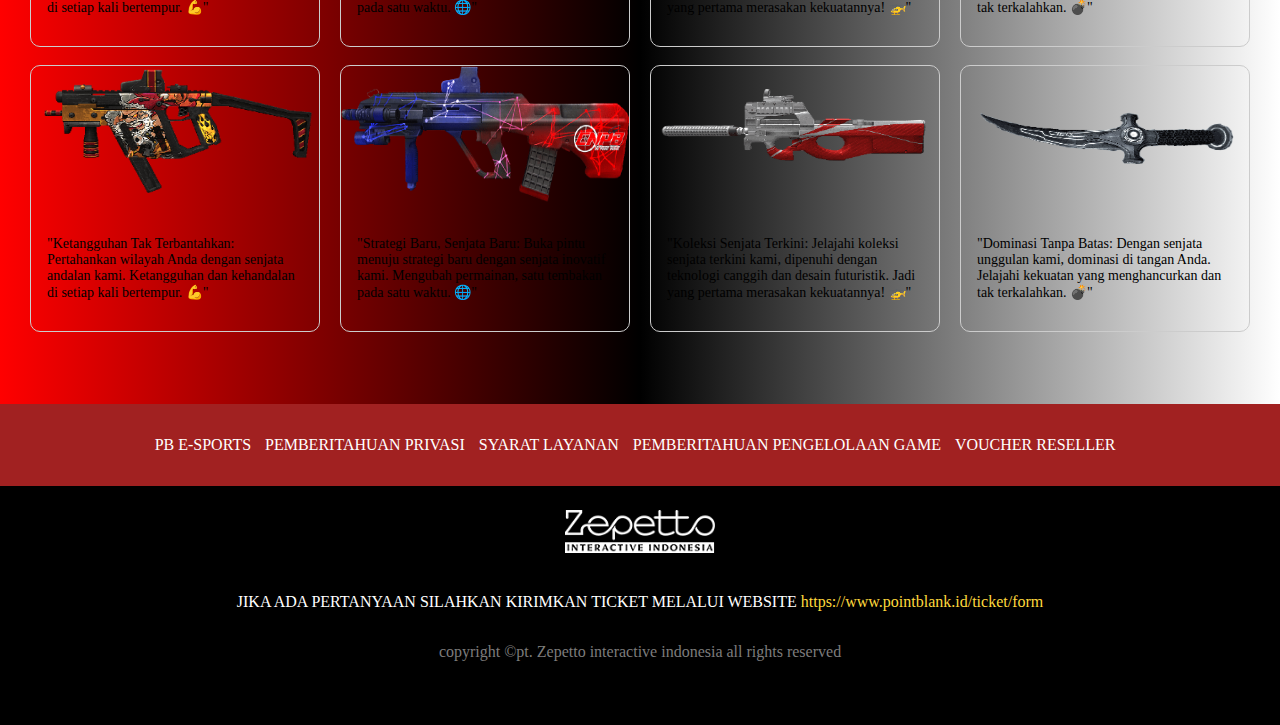
==== commit ad8c306a: "Merge branch 'master' of https://github.com/mrzqllhrp/PW6_UTS_PiercingShot" ====
--- a/index.html
+++ b/index.html
@@ -154,6 +154,49 @@
       
     </div>
 
+    <div class="container">
+      <div id="carouselExampleAutoplaying" class="carousel slide" data-bs-ride="carousel">
+        <div class="carousel-inner">
+          <div class="carousel-item active">
+            <img src="img/Cr2.jpg" class="d-block w-100" alt="...">
+          </div>
+          <div class="carousel-item">
+            <img src="img/Cr1.jpg" class="d-block w-100" alt="...">
+          </div>
+          <div class="carousel-item">
+            <img src="img/Cr5.jpg" class="d-block w-100" alt="...">
+          </div>
+          <div class="carousel-item">
+            <img src="img/Cr4.jpg" class="d-block w-100" alt="...">
+          </div>
+          <div class="carousel-item">
+            <img src="img/Cr3.jpg" class="d-block w-100" alt="...">
+          </div>
+        </div>
+        <button class="carousel-control-prev" type="button" data-bs-target="#carouselExampleAutoplaying" data-bs-slide="prev">
+          <span class="carousel-control-prev-icon" aria-hidden="true"></span>
+          <span class="visually-hidden">Previous</span>
+        </button>
+        <button class="carousel-control-next" type="button" data-bs-target="#carouselExampleAutoplaying" data-bs-slide="next">
+          <span class="carousel-control-next-icon" aria-hidden="true"></span>
+          <span class="visually-hidden">Next</span>
+        </button>
+      </div>
+    </div>
+  
+    <!-- description -->
+
+    <div class="container" id="E-Sports">
+
+      <div class="description">
+        <div class="premium">
+            <p>E-Sports</p>
+        </div>
+      </div>
+      
+    </div>
+
+
     <!-- E-Sports -->
 
     <div class="container">
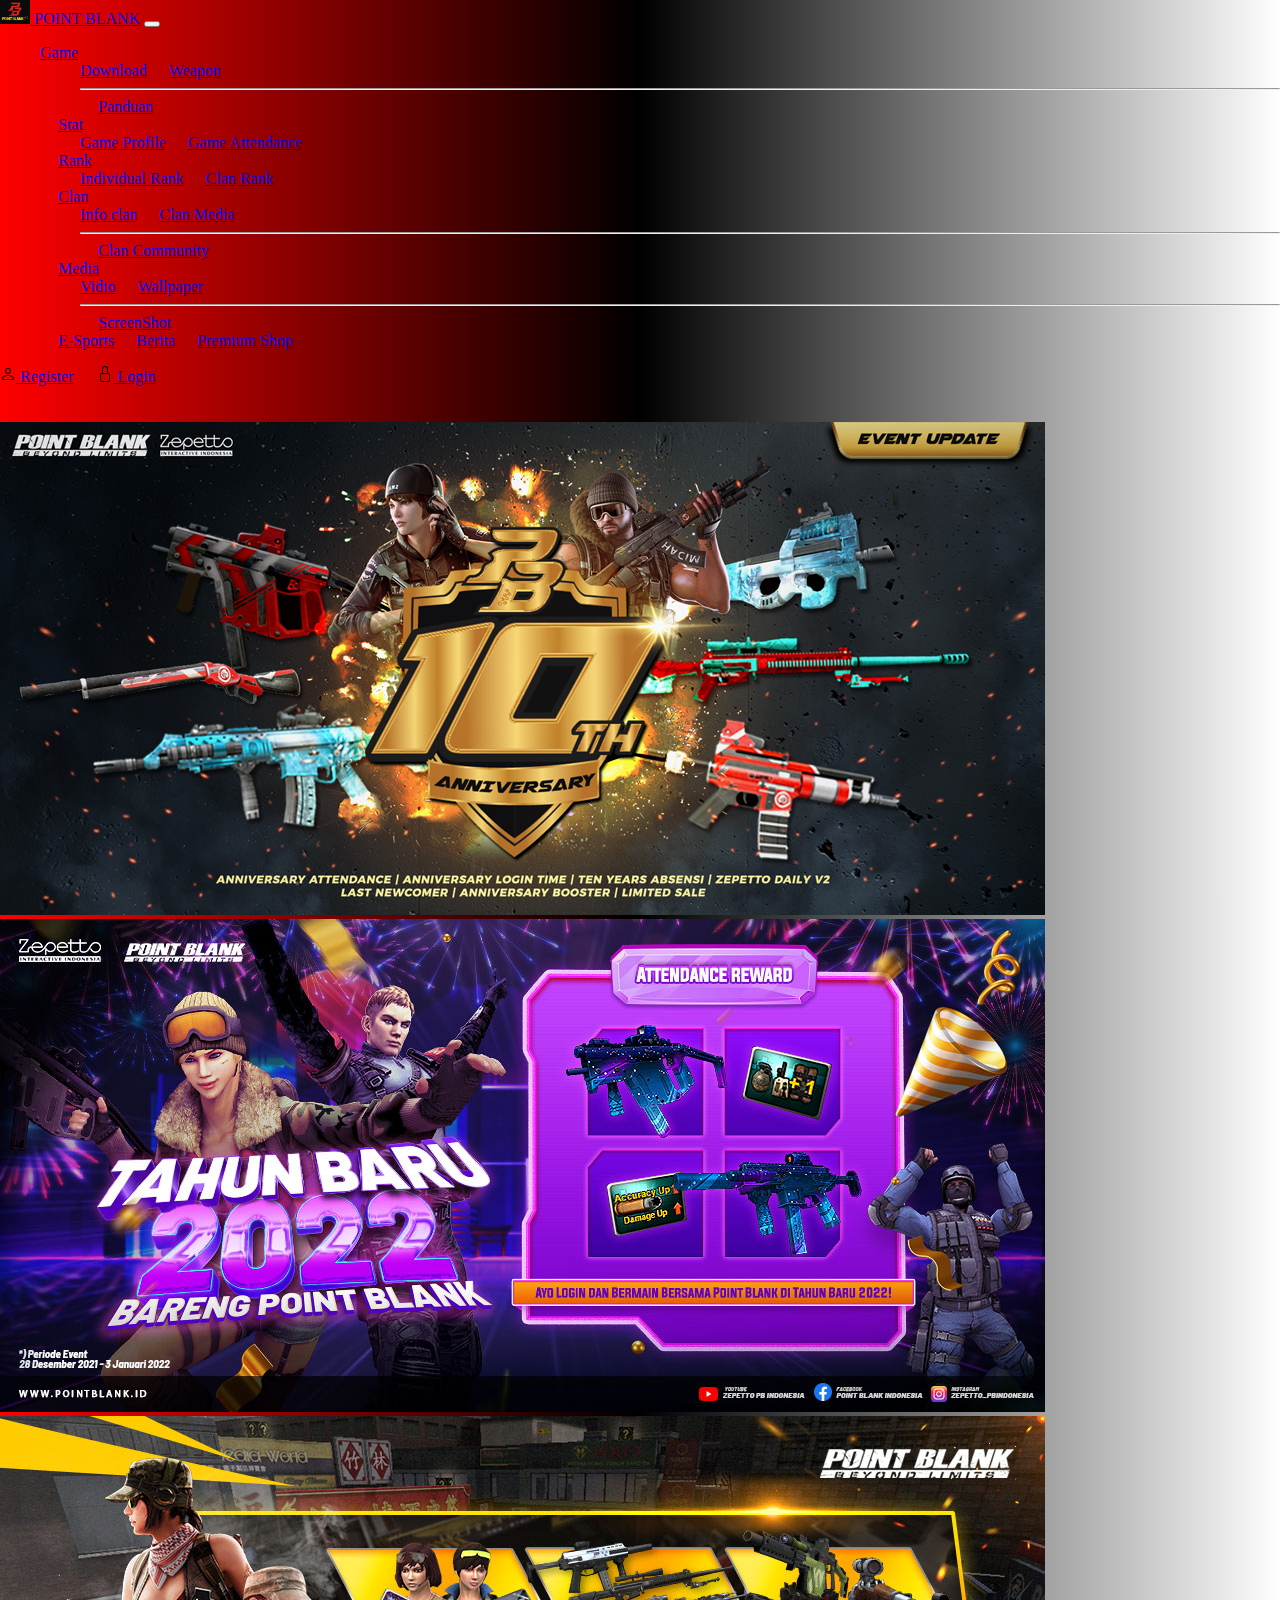
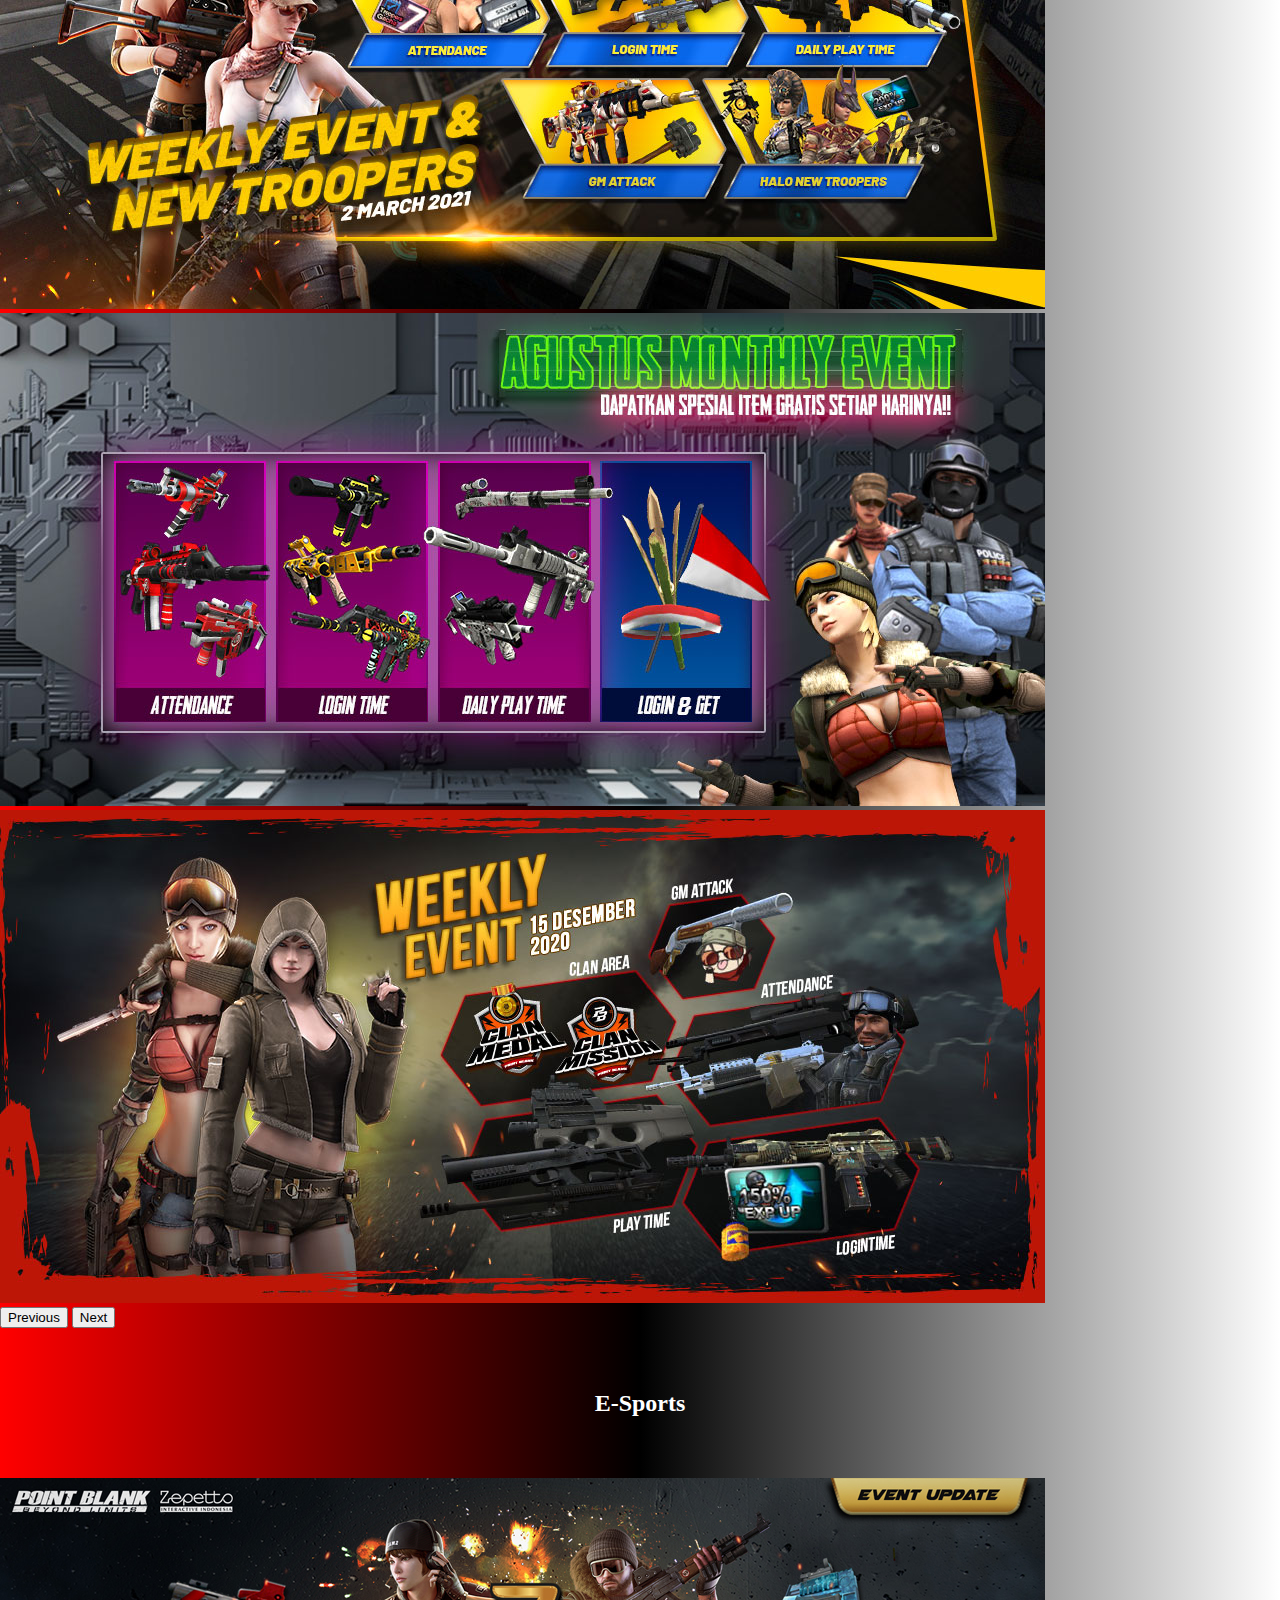
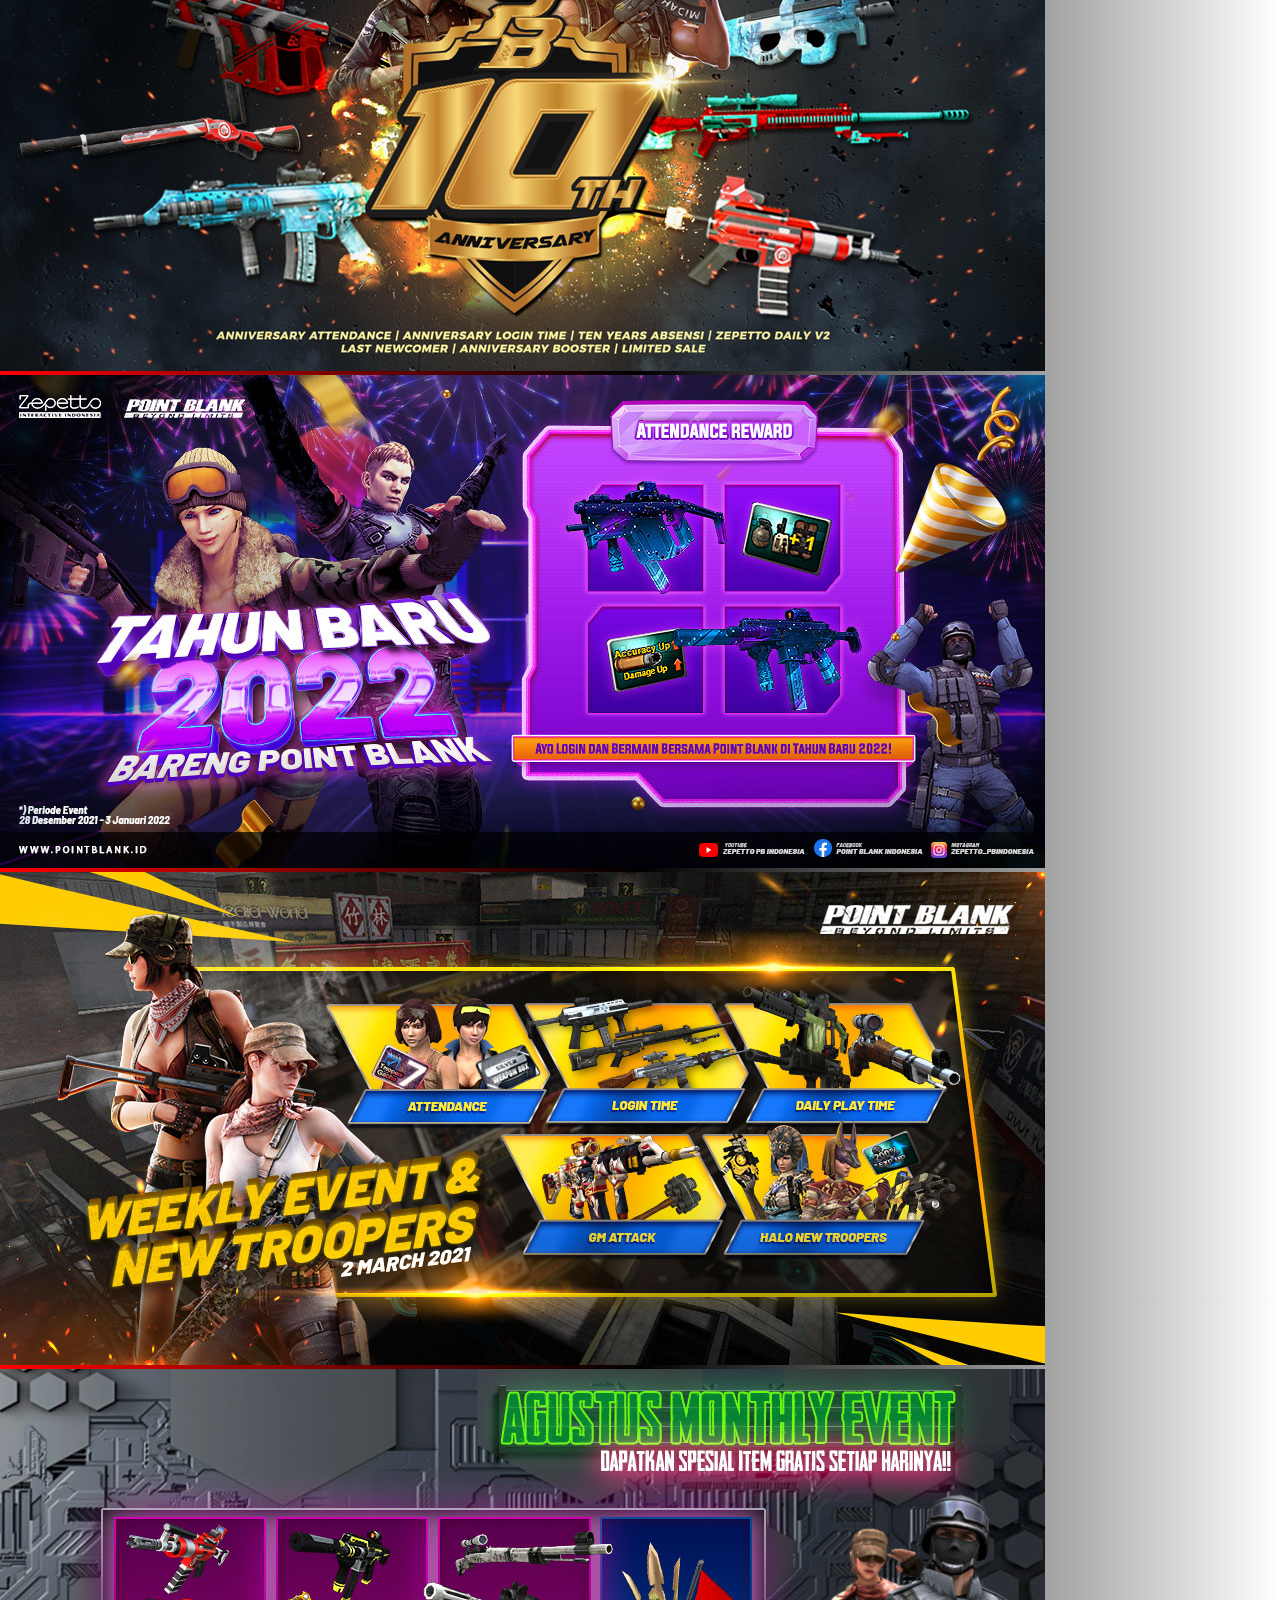
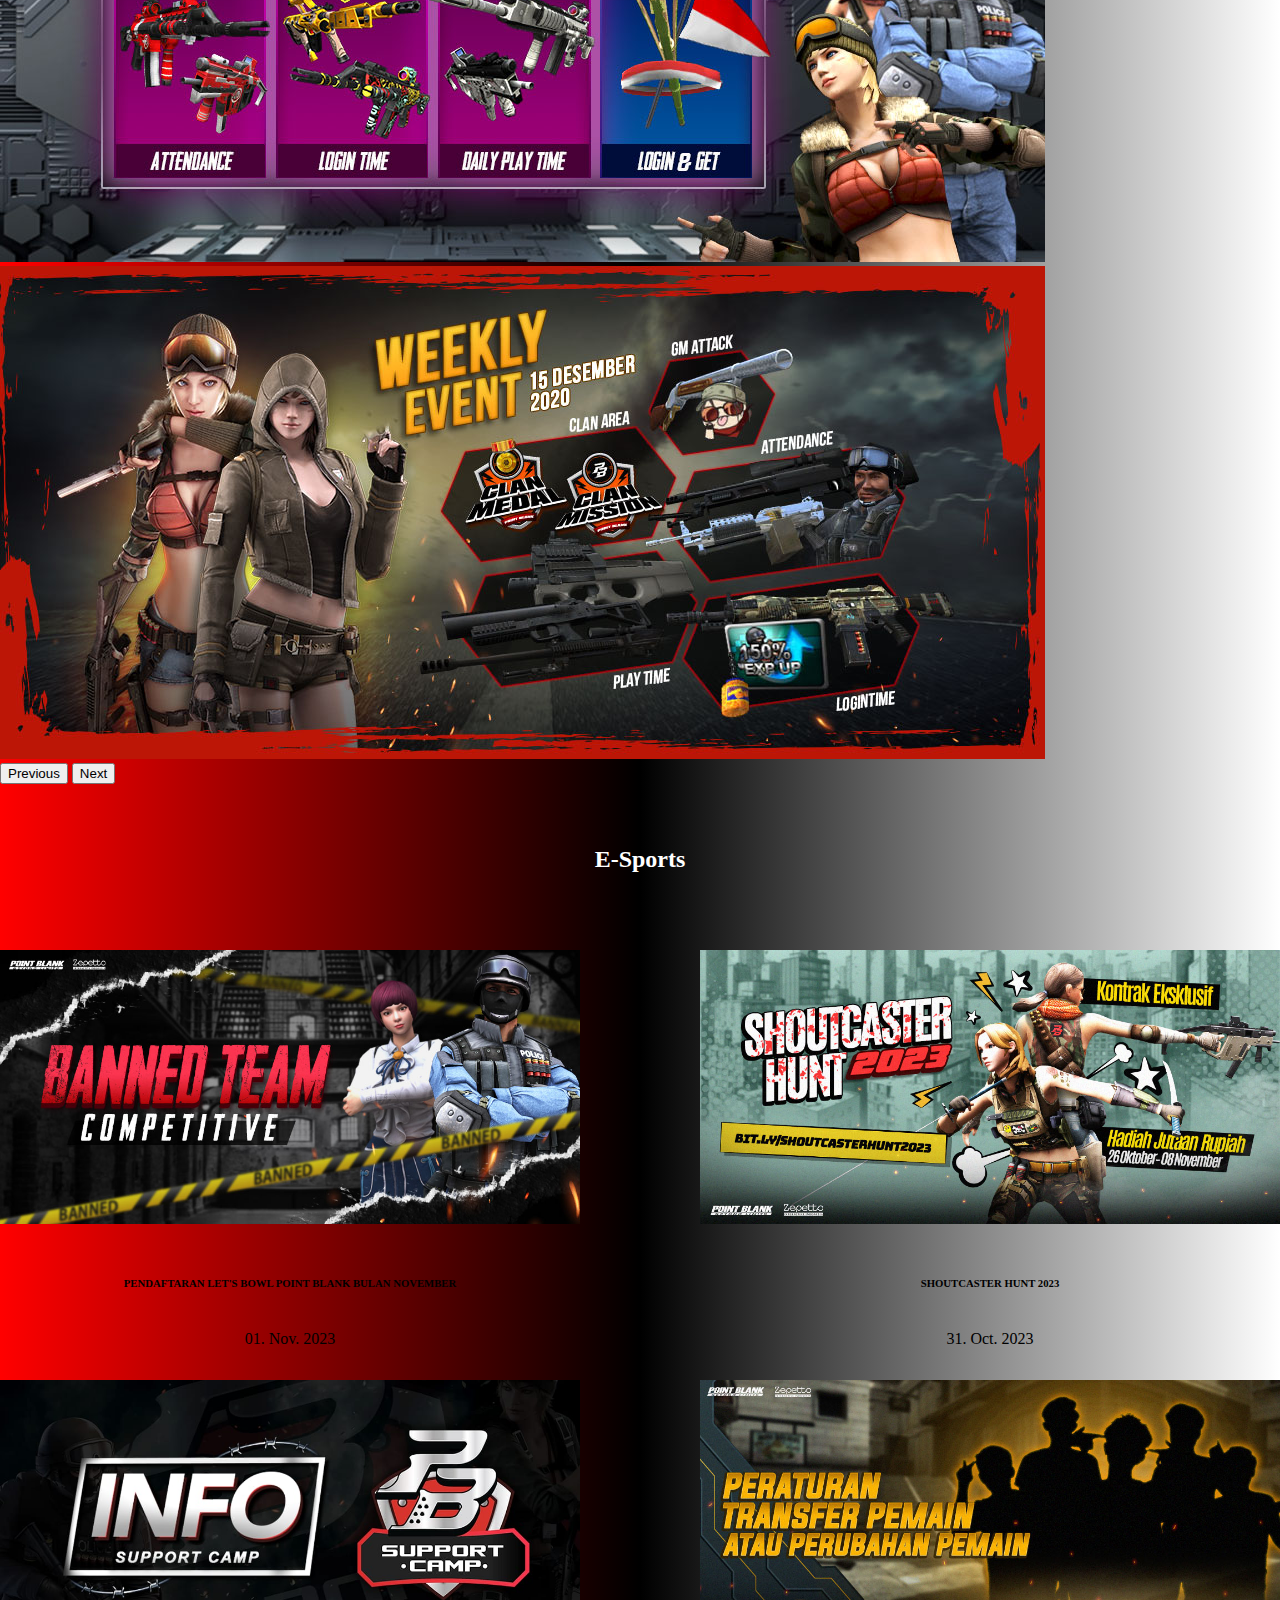
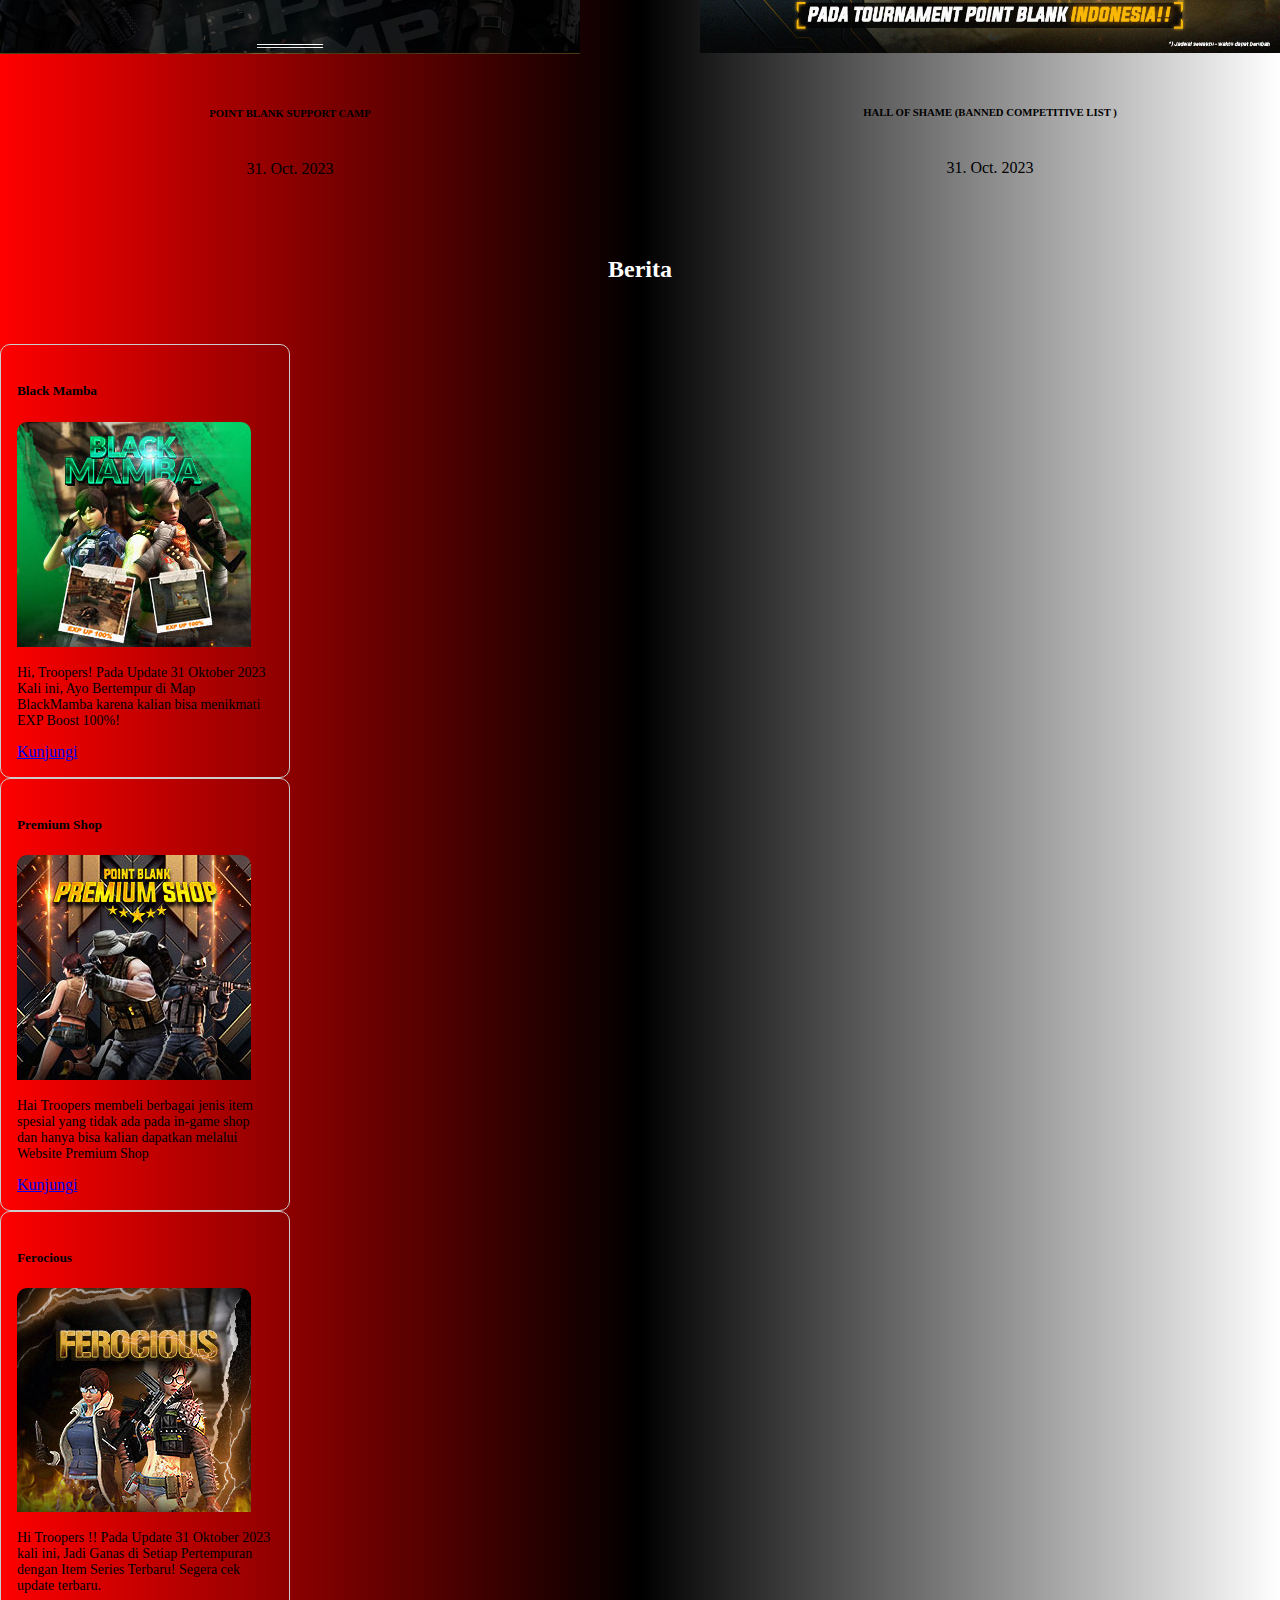
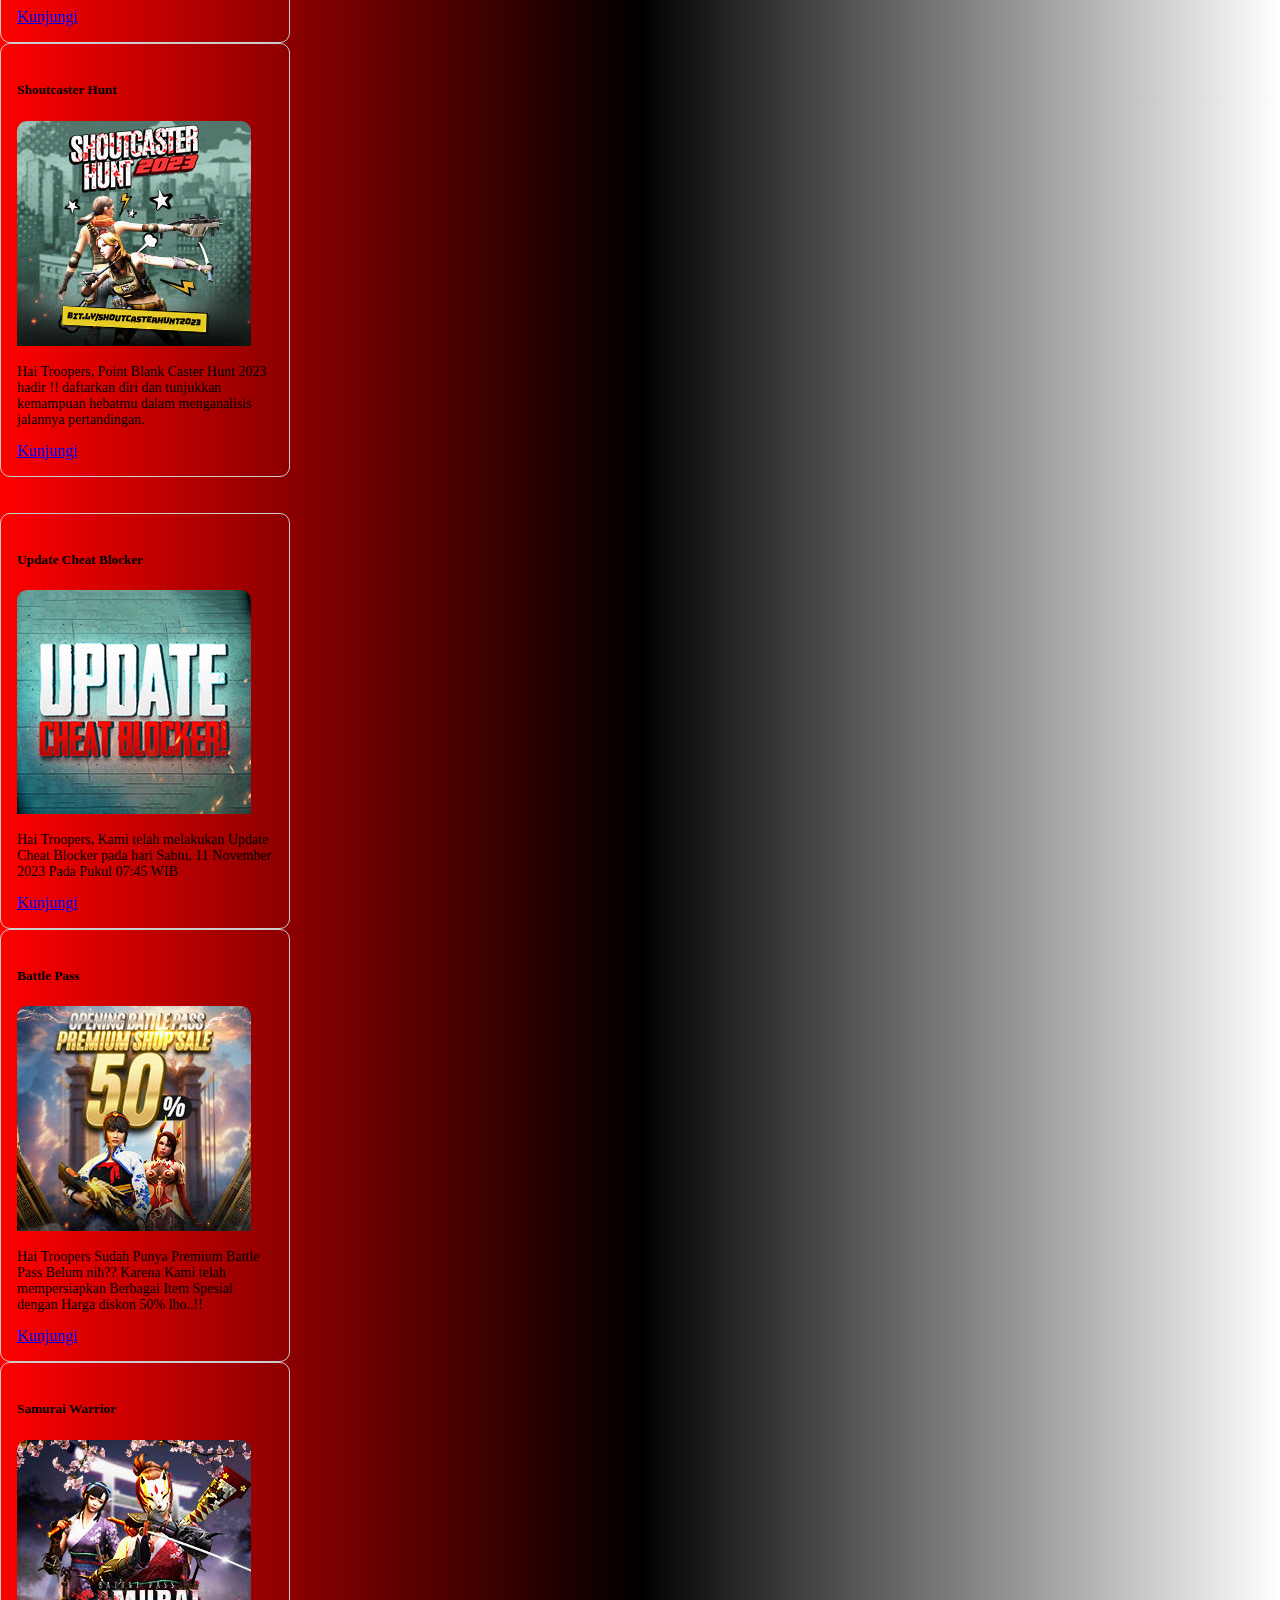
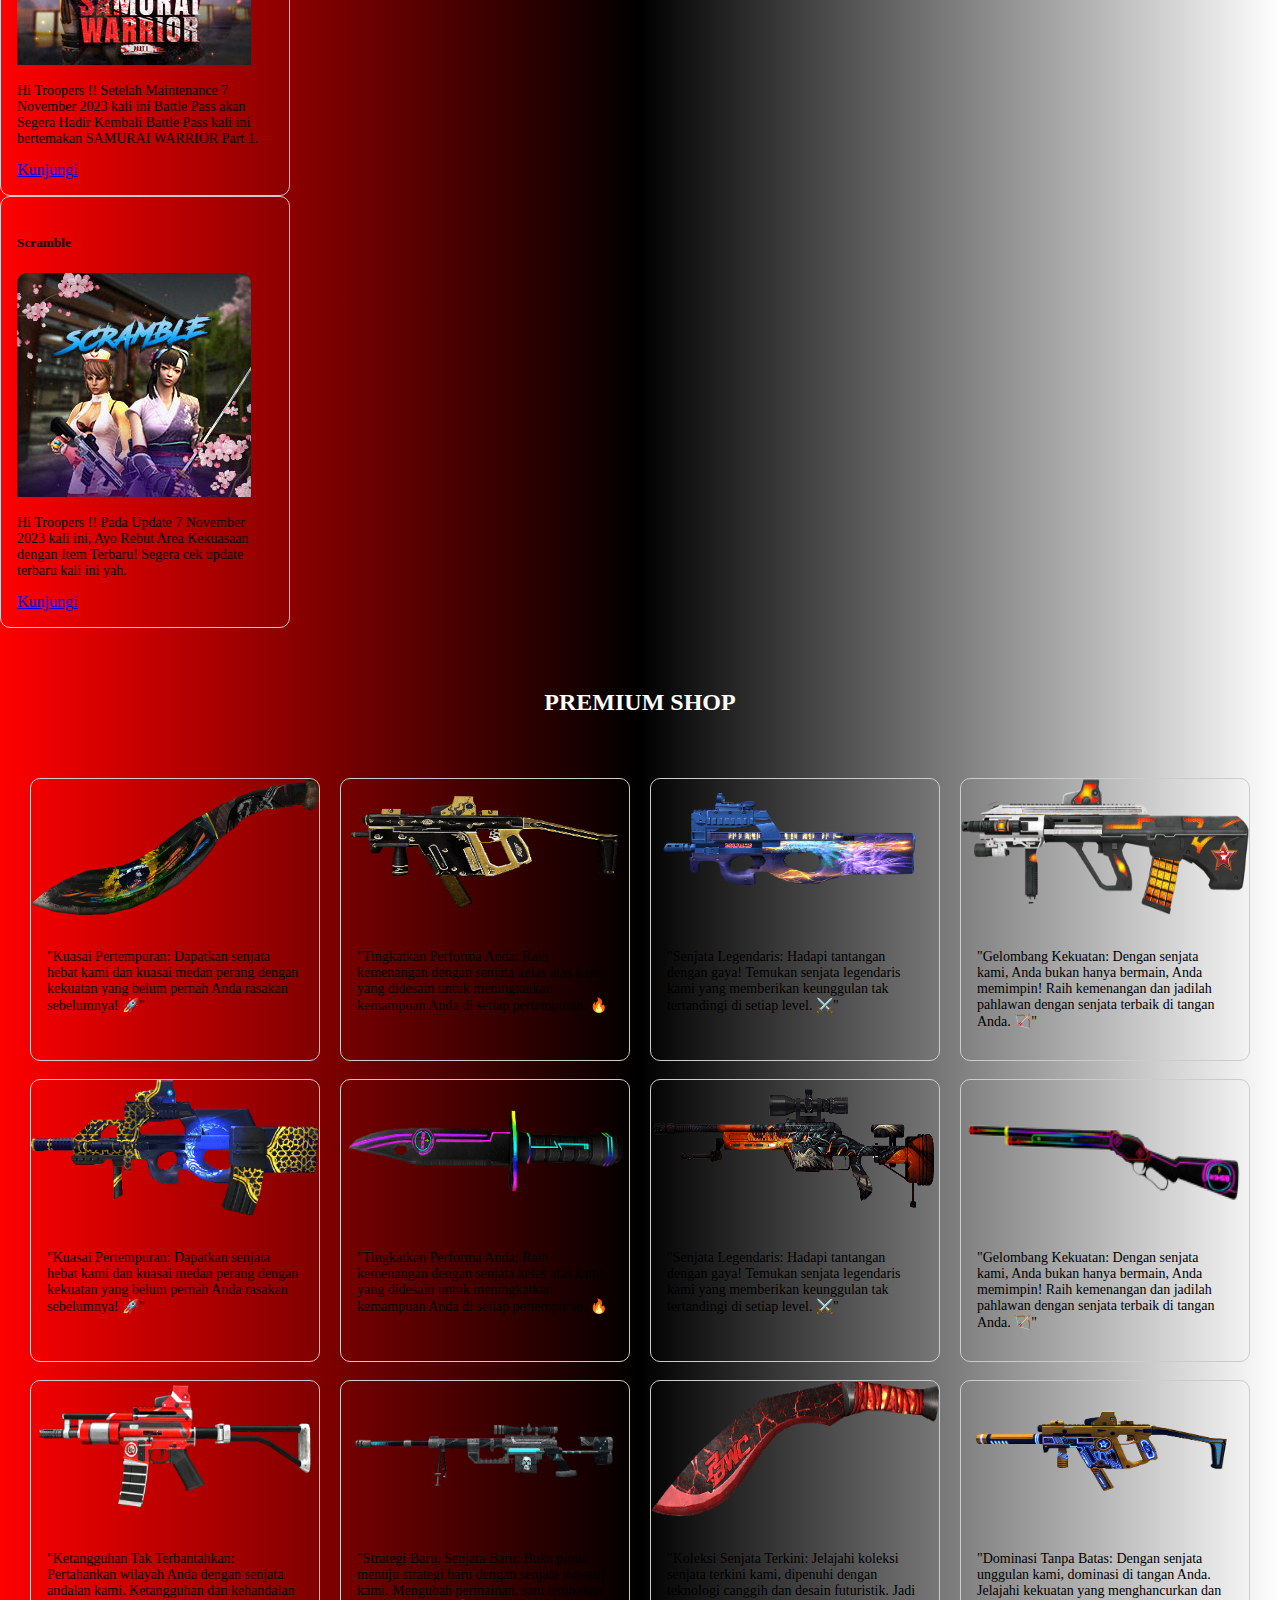
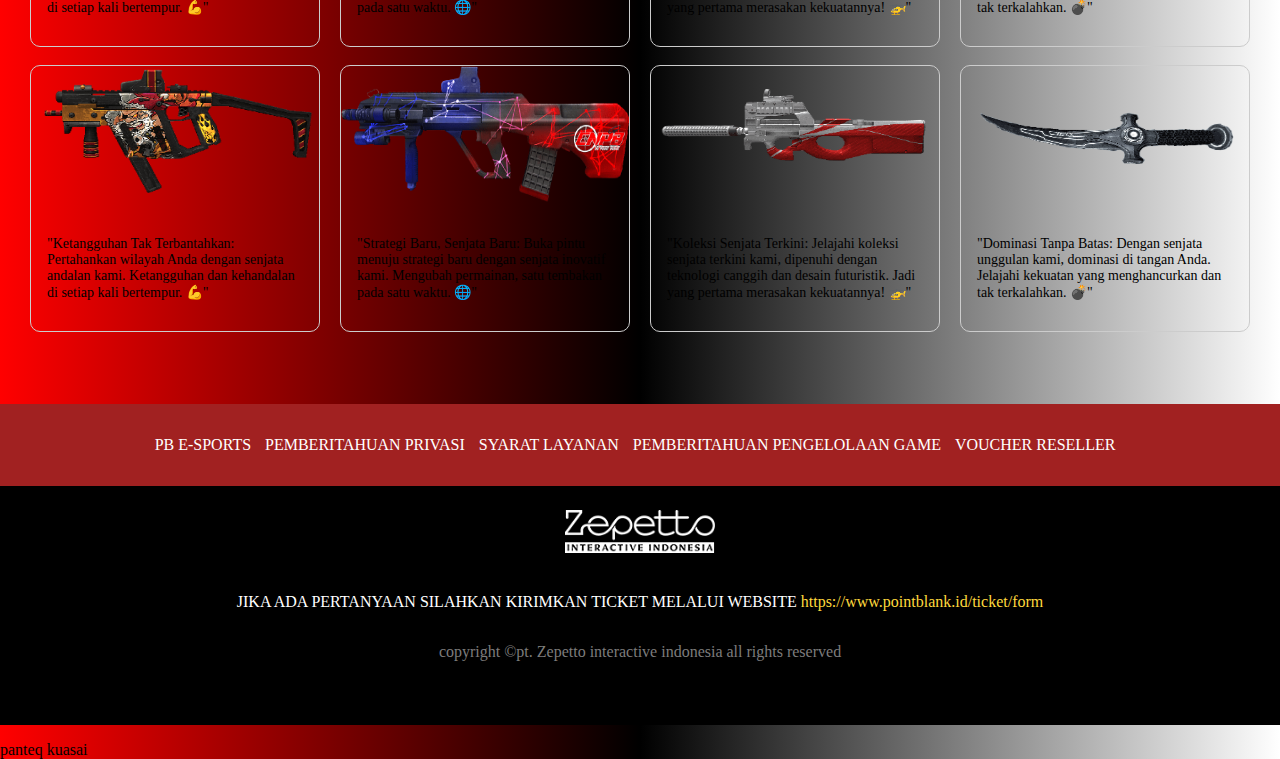
==== commit b85325de: "paragrap" ====
--- a/index.html
+++ b/index.html
@@ -552,6 +552,7 @@
         </div>
      </div>
    
+     <P>panteq kuasai</P>
    
     
 </body>
